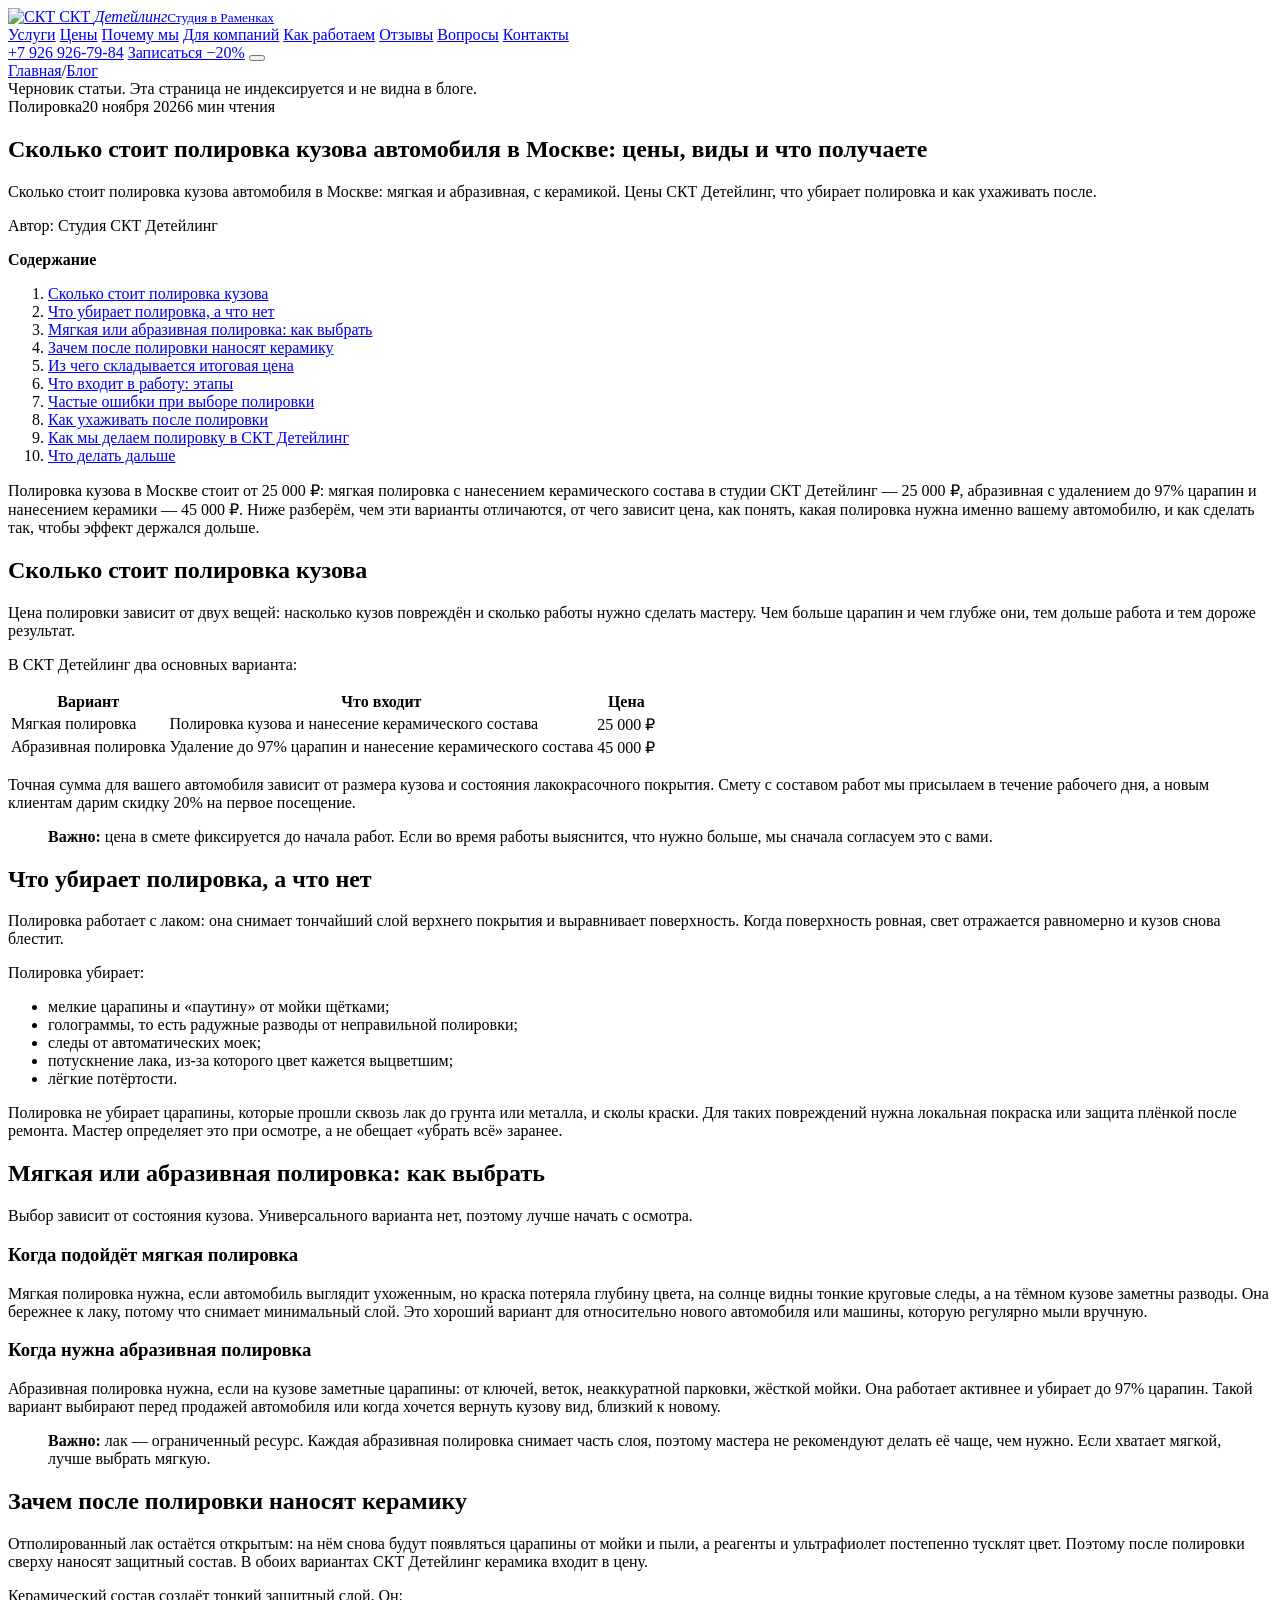
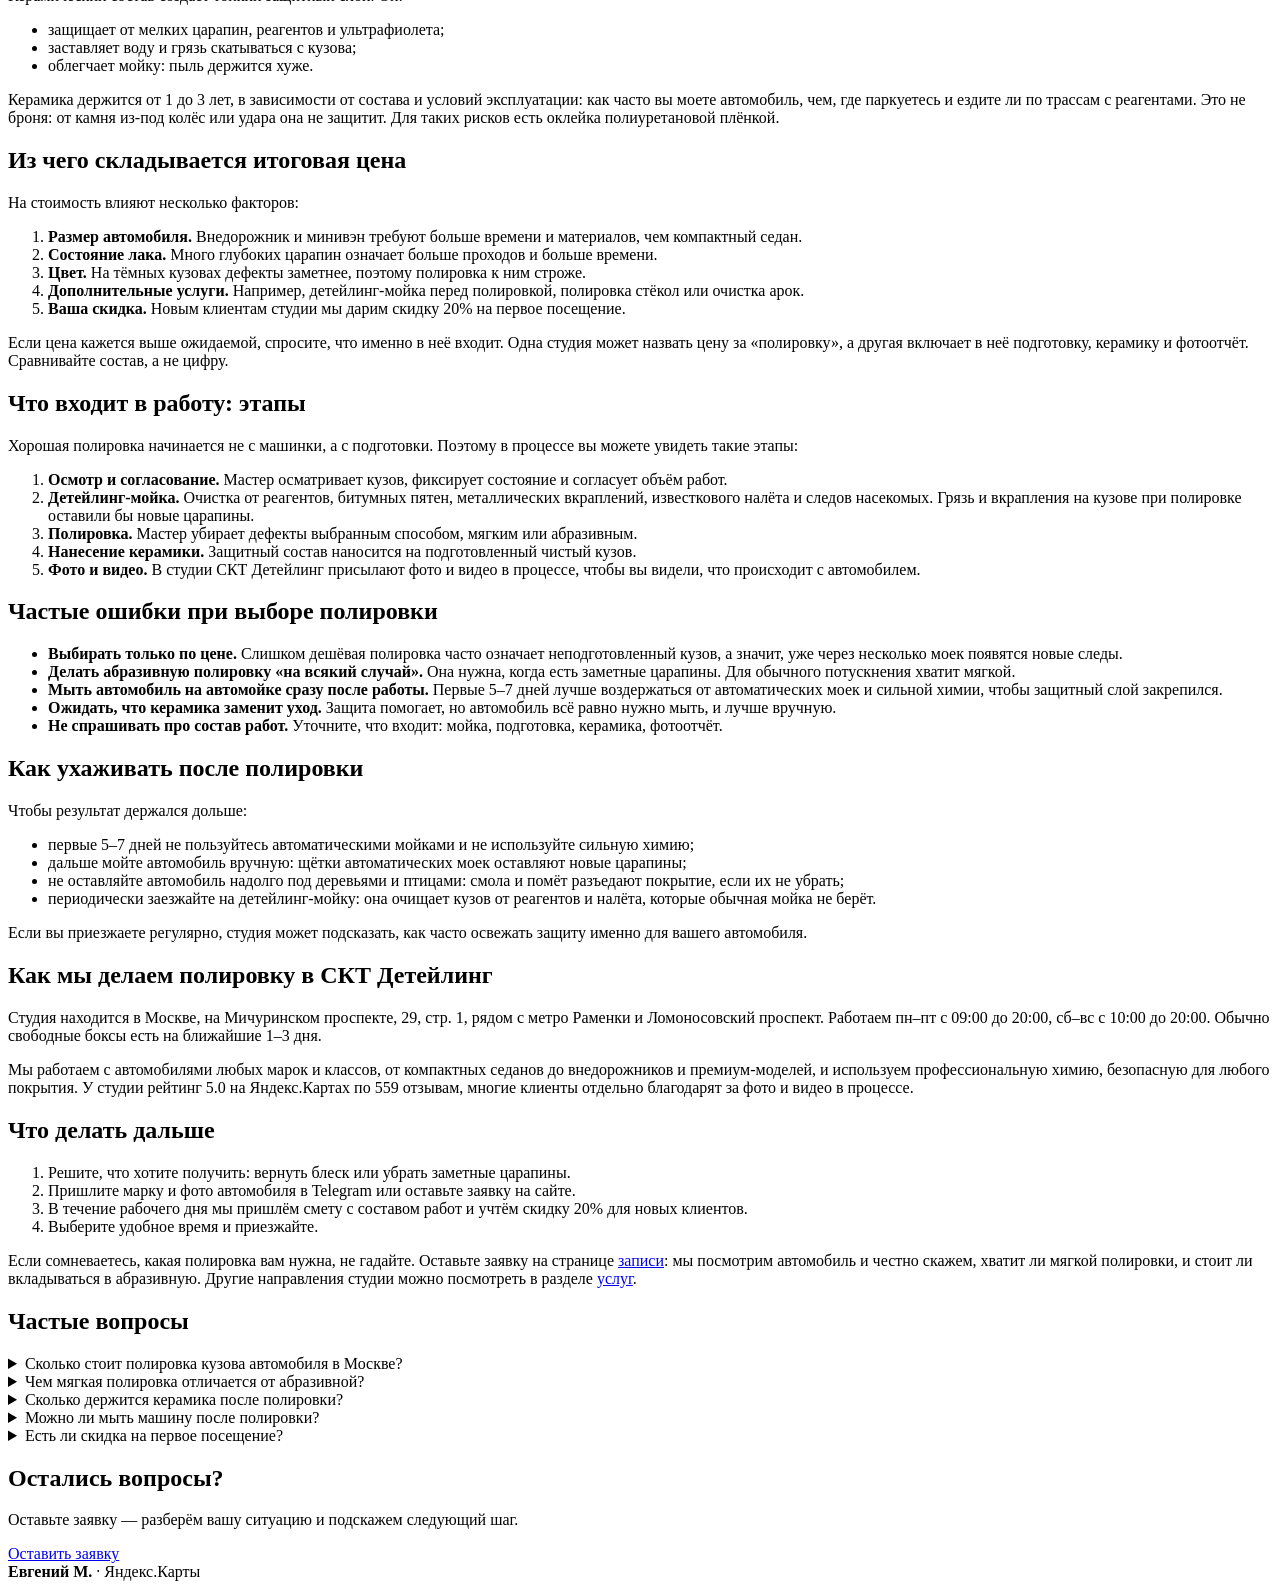
==== blog/preview/d2d0f2e88a7d/skolko-stoit-polirovka-kuzova-moskva/index.html @ 0ebf39df "blog: автообновление" ====
<!DOCTYPE html>
<html lang="ru">
<head>
<meta charset="UTF-8">
<meta name="viewport" content="width=device-width, initial-scale=1.0">
<title>Полировка кузова в Москве: цены и виды</title>
<meta name="description" content="Сколько стоит полировка кузова автомобиля в Москве: мягкая и абразивная, с керамикой. Цены СКТ Детейлинг, что убирает полировка и как ухаживать после.">
<link rel="canonical" href="https://murzzsite.github.io/skt-detailing/blog/skolko-stoit-polirovka-kuzova-moskva/">
<meta name="robots" content="noindex, nofollow">
<meta property="og:type" content="article">
<meta property="og:title" content="Полировка кузова в Москве: цены и виды">
<meta property="og:description" content="Сколько стоит полировка кузова автомобиля в Москве: мягкая и абразивная, с керамикой. Цены СКТ Детейлинг, что убирает полировка и как ухаживать после.">
<meta property="og:url" content="https://murzzsite.github.io/skt-detailing/blog/skolko-stoit-polirovka-kuzova-moskva/">
<meta property="og:locale" content="ru_RU">

<link rel="alternate" type="application/rss+xml" title="СКТ Детейлинг — блог" href="https://murzzsite.github.io/skt-detailing/feed.xml">

<link rel="icon" href="/skt-detailing/img/favicon.svg" type="image/svg+xml">
<link rel="preconnect" href="https://fonts.googleapis.com">
<link rel="preconnect" href="https://fonts.gstatic.com" crossorigin>
<link href="https://fonts.googleapis.com/css2?family=Manrope:wght@500;600;700;800&family=Inter:wght@400;500;600;700&display=swap" rel="stylesheet">
<link rel="stylesheet" href="/skt-detailing/styles.css">
<link rel="stylesheet" href="/skt-detailing/blog/blog.css">
<link rel="stylesheet" href="/skt-detailing/blog/blog.css">

</head>
<body class="b-page">
<header class="header" id="header">
  <div class="header__inner">
    <a href="/skt-detailing/#top" class="logo" aria-label="СКТ Детейлинг — детейлинг-студия в Москве">
      <img src="/skt-detailing/img/logo.svg" alt="СКТ" width="40" height="44">
      <span class="logo__t">СКТ <em>Детейлинг</em><small>Студия в Раменках</small></span>
    </a>
    <nav class="nav" id="nav">
      <a href="/skt-detailing/#services">Услуги</a>
      <a href="/skt-detailing/#prices">Цены</a>
      <a href="/skt-detailing/#why">Почему мы</a>
      <a href="/skt-detailing/#b2b">Для компаний</a>
      <a href="/skt-detailing/#process">Как работаем</a>
      <a href="/skt-detailing/#reviews">Отзывы</a>
      <a href="/skt-detailing/#faq">Вопросы</a>
      <a href="/skt-detailing/#contact">Контакты</a>
    <!-- BLOGNAV:START --><!-- BLOGNAV:END --></nav>
    <div class="header__right">
      <a href="tel:+79269267984" class="header__phone">+7 926 926-79-84</a>
      <a href="/skt-detailing/#contact" class="btn btn--primary">Записаться −20%</a>
      <button class="burger" id="burger" aria-label="Меню"><span></span></button>
    </div>
  </div>
</header>
<main class="blog">

<article class="b-article">
  <nav class="b-crumbs" aria-label="Хлебные крошки"><a href="/skt-detailing/">Главная</a><span>/</span><a href="/skt-detailing/blog/">Блог</a></nav>
  <div class="b-preview">Черновик статьи. Эта страница не индексируется и не видна в блоге.</div>
  <header class="b-head">
    <div class="b-meta"><span class="b-chip">Полировка</span><time datetime="2026-11-20">20 ноября 2026</time><span>6 мин чтения</span></div>
    <h1>Сколько стоит полировка кузова автомобиля в Москве: цены, виды и что получаете</h1>
    <p class="b-lead">Сколько стоит полировка кузова автомобиля в Москве: мягкая и абразивная, с керамикой. Цены СКТ Детейлинг, что убирает полировка и как ухаживать после.</p>
    <p class="b-author">Автор: Студия СКТ Детейлинг</p>
  </header>
  
  <nav class="b-toc" aria-label="Содержание"><strong>Содержание</strong><ol><li><a href="#skolko-stoit-polirovka-kuzova">Сколько стоит полировка кузова</a></li><li><a href="#chto-ubiraet-polirovka-a-chto-net">Что убирает полировка, а что нет</a></li><li><a href="#myagkaya-ili-abrazivnaya-polirovka-kak-vybrat">Мягкая или абразивная полировка: как выбрать</a></li><li><a href="#zachem-posle-polirovki-nanosyat-keramiku">Зачем после полировки наносят керамику</a></li><li><a href="#iz-chego-skladyvaetsya-itogovaya-cena">Из чего складывается итоговая цена</a></li><li><a href="#chto-vhodit-v-rabotu-etapy">Что входит в работу: этапы</a></li><li><a href="#chastye-oshibki-pri-vybore-polirovki">Частые ошибки при выборе полировки</a></li><li><a href="#kak-uhazhivat-posle-polirovki">Как ухаживать после полировки</a></li><li><a href="#kak-my-delaem-polirovku-v-skt-deteyling">Как мы делаем полировку в СКТ Детейлинг</a></li><li><a href="#chto-delat-dalshe">Что делать дальше</a></li></ol></nav>
  <div class="b-content"><p>Полировка кузова в Москве стоит от 25 000 ₽: мягкая полировка с нанесением керамического состава в студии СКТ Детейлинг — 25 000 ₽, абразивная с удалением до 97% царапин и нанесением керамики — 45 000 ₽. Ниже разберём, чем эти варианты отличаются, от чего зависит цена, как понять, какая полировка нужна именно вашему автомобилю, и как сделать так, чтобы эффект держался дольше.</p>
<h2 id="skolko-stoit-polirovka-kuzova">Сколько стоит полировка кузова</h2>
<p>Цена полировки зависит от двух вещей: насколько кузов повреждён и сколько работы нужно сделать мастеру. Чем больше царапин и чем глубже они, тем дольше работа и тем дороже результат.</p>
<p>В СКТ Детейлинг два основных варианта:</p>
<div class="b-table"><table><thead><tr><th>Вариант</th><th>Что входит</th><th>Цена</th></tr></thead><tbody><tr><td>Мягкая полировка</td><td>Полировка кузова и нанесение керамического состава</td><td>25 000 ₽</td></tr><tr><td>Абразивная полировка</td><td>Удаление до 97% царапин и нанесение керамического состава</td><td>45 000 ₽</td></tr></tbody></table></div>
<p>Точная сумма для вашего автомобиля зависит от размера кузова и состояния лакокрасочного покрытия. Смету с составом работ мы присылаем в течение рабочего дня, а новым клиентам дарим скидку 20% на первое посещение.</p>
<blockquote><p><strong>Важно:</strong> цена в смете фиксируется до начала работ. Если во время работы выяснится, что нужно больше, мы сначала согласуем это с вами.</p></blockquote>
<h2 id="chto-ubiraet-polirovka-a-chto-net">Что убирает полировка, а что нет</h2>
<p>Полировка работает с лаком: она снимает тончайший слой верхнего покрытия и выравнивает поверхность. Когда поверхность ровная, свет отражается равномерно и кузов снова блестит.</p>
<p>Полировка убирает:</p>
<ul><li>мелкие царапины и «паутину» от мойки щётками;</li><li>голограммы, то есть радужные разводы от неправильной полировки;</li><li>следы от автоматических моек;</li><li>потускнение лака, из-за которого цвет кажется выцветшим;</li><li>лёгкие потёртости.</li></ul>
<p>Полировка не убирает царапины, которые прошли сквозь лак до грунта или металла, и сколы краски. Для таких повреждений нужна локальная покраска или защита плёнкой после ремонта. Мастер определяет это при осмотре, а не обещает «убрать всё» заранее.</p>
<h2 id="myagkaya-ili-abrazivnaya-polirovka-kak-vybrat">Мягкая или абразивная полировка: как выбрать</h2>
<p>Выбор зависит от состояния кузова. Универсального варианта нет, поэтому лучше начать с осмотра.</p>
<h3 id="kogda-podoydet-myagkaya-polirovka">Когда подойдёт мягкая полировка</h3>
<p>Мягкая полировка нужна, если автомобиль выглядит ухоженным, но краска потеряла глубину цвета, на солнце видны тонкие круговые следы, а на тёмном кузове заметны разводы. Она бережнее к лаку, потому что снимает минимальный слой. Это хороший вариант для относительно нового автомобиля или машины, которую регулярно мыли вручную.</p>
<h3 id="kogda-nuzhna-abrazivnaya-polirovka">Когда нужна абразивная полировка</h3>
<p>Абразивная полировка нужна, если на кузове заметные царапины: от ключей, веток, неаккуратной парковки, жёсткой мойки. Она работает активнее и убирает до 97% царапин. Такой вариант выбирают перед продажей автомобиля или когда хочется вернуть кузову вид, близкий к новому.</p>
<blockquote><p><strong>Важно:</strong> лак — ограниченный ресурс. Каждая абразивная полировка снимает часть слоя, поэтому мастера не рекомендуют делать её чаще, чем нужно. Если хватает мягкой, лучше выбрать мягкую.</p></blockquote>
<h2 id="zachem-posle-polirovki-nanosyat-keramiku">Зачем после полировки наносят керамику</h2>
<p>Отполированный лак остаётся открытым: на нём снова будут появляться царапины от мойки и пыли, а реагенты и ультрафиолет постепенно тусклят цвет. Поэтому после полировки сверху наносят защитный состав. В обоих вариантах СКТ Детейлинг керамика входит в цену.</p>
<p>Керамический состав создаёт тонкий защитный слой. Он:</p>
<ul><li>защищает от мелких царапин, реагентов и ультрафиолета;</li><li>заставляет воду и грязь скатываться с кузова;</li><li>облегчает мойку: пыль держится хуже.</li></ul>
<p>Керамика держится от 1 до 3 лет, в зависимости от состава и условий эксплуатации: как часто вы моете автомобиль, чем, где паркуетесь и ездите ли по трассам с реагентами. Это не броня: от камня из-под колёс или удара она не защитит. Для таких рисков есть оклейка полиуретановой плёнкой.</p>
<h2 id="iz-chego-skladyvaetsya-itogovaya-cena">Из чего складывается итоговая цена</h2>
<p>На стоимость влияют несколько факторов:</p>
<ol><li><strong>Размер автомобиля.</strong> Внедорожник и минивэн требуют больше времени и материалов, чем компактный седан.</li><li><strong>Состояние лака.</strong> Много глубоких царапин означает больше проходов и больше времени.</li><li><strong>Цвет.</strong> На тёмных кузовах дефекты заметнее, поэтому полировка к ним строже.</li><li><strong>Дополнительные услуги.</strong> Например, детейлинг-мойка перед полировкой, полировка стёкол или очистка арок.</li><li><strong>Ваша скидка.</strong> Новым клиентам студии мы дарим скидку 20% на первое посещение.</li></ol>
<p>Если цена кажется выше ожидаемой, спросите, что именно в неё входит. Одна студия может назвать цену за «полировку», а другая включает в неё подготовку, керамику и фотоотчёт. Сравнивайте состав, а не цифру.</p>
<h2 id="chto-vhodit-v-rabotu-etapy">Что входит в работу: этапы</h2>
<p>Хорошая полировка начинается не с машинки, а с подготовки. Поэтому в процессе вы можете увидеть такие этапы:</p>
<ol><li><strong>Осмотр и согласование.</strong> Мастер осматривает кузов, фиксирует состояние и согласует объём работ.</li><li><strong>Детейлинг-мойка.</strong> Очистка от реагентов, битумных пятен, металлических вкраплений, известкового налёта и следов насекомых. Грязь и вкрапления на кузове при полировке оставили бы новые царапины.</li><li><strong>Полировка.</strong> Мастер убирает дефекты выбранным способом, мягким или абразивным.</li><li><strong>Нанесение керамики.</strong> Защитный состав наносится на подготовленный чистый кузов.</li><li><strong>Фото и видео.</strong> В студии СКТ Детейлинг присылают фото и видео в процессе, чтобы вы видели, что происходит с автомобилем.</li></ol>
<h2 id="chastye-oshibki-pri-vybore-polirovki">Частые ошибки при выборе полировки</h2>
<ul><li><strong>Выбирать только по цене.</strong> Слишком дешёвая полировка часто означает неподготовленный кузов, а значит, уже через несколько моек появятся новые следы.</li><li><strong>Делать абразивную полировку «на всякий случай».</strong> Она нужна, когда есть заметные царапины. Для обычного потускнения хватит мягкой.</li><li><strong>Мыть автомобиль на автомойке сразу после работы.</strong> Первые 5–7 дней лучше воздержаться от автоматических моек и сильной химии, чтобы защитный слой закрепился.</li><li><strong>Ожидать, что керамика заменит уход.</strong> Защита помогает, но автомобиль всё равно нужно мыть, и лучше вручную.</li><li><strong>Не спрашивать про состав работ.</strong> Уточните, что входит: мойка, подготовка, керамика, фотоотчёт.</li></ul>
<h2 id="kak-uhazhivat-posle-polirovki">Как ухаживать после полировки</h2>
<p>Чтобы результат держался дольше:</p>
<ul><li>первые 5–7 дней не пользуйтесь автоматическими мойками и не используйте сильную химию;</li><li>дальше мойте автомобиль вручную: щётки автоматических моек оставляют новые царапины;</li><li>не оставляйте автомобиль надолго под деревьями и птицами: смола и помёт разъедают покрытие, если их не убрать;</li><li>периодически заезжайте на детейлинг-мойку: она очищает кузов от реагентов и налёта, которые обычная мойка не берёт.</li></ul>
<p>Если вы приезжаете регулярно, студия может подсказать, как часто освежать защиту именно для вашего автомобиля.</p>
<h2 id="kak-my-delaem-polirovku-v-skt-deteyling">Как мы делаем полировку в СКТ Детейлинг</h2>
<p>Студия находится в Москве, на Мичуринском проспекте, 29, стр. 1, рядом с метро Раменки и Ломоносовский проспект. Работаем пн–пт с 09:00 до 20:00, сб–вс с 10:00 до 20:00. Обычно свободные боксы есть на ближайшие 1–3 дня.</p>
<p>Мы работаем с автомобилями любых марок и классов, от компактных седанов до внедорожников и премиум-моделей, и используем профессиональную химию, безопасную для любого покрытия. У студии рейтинг 5.0 на Яндекс.Картах по 559 отзывам, многие клиенты отдельно благодарят за фото и видео в процессе.</p>
<h2 id="chto-delat-dalshe">Что делать дальше</h2>
<ol><li>Решите, что хотите получить: вернуть блеск или убрать заметные царапины.</li><li>Пришлите марку и фото автомобиля в Telegram или оставьте заявку на сайте.</li><li>В течение рабочего дня мы пришлём смету с составом работ и учтём скидку 20% для новых клиентов.</li><li>Выберите удобное время и приезжайте.</li></ol>
<p>Если сомневаетесь, какая полировка вам нужна, не гадайте. Оставьте заявку на странице <a href="/skt-detailing/#contact">записи</a>: мы посмотрим автомобиль и честно скажем, хватит ли мягкой полировки, и стоит ли вкладываться в абразивную. Другие направления студии можно посмотреть в разделе <a href="/skt-detailing/#services">услуг</a>.</p></div>
  <section class="b-faq"><h2>Частые вопросы</h2><details><summary>Сколько стоит полировка кузова автомобиля в Москве?</summary><p>В СКТ Детейлинг мягкая полировка кузова с нанесением керамического состава стоит 25 000 ₽, абразивная полировка с удалением до 97% царапин и нанесением керамики — 45 000 ₽. Точную смету присылаем в течение рабочего дня.</p></details><details><summary>Чем мягкая полировка отличается от абразивной?</summary><p>Мягкая возвращает блеск и убирает лёгкие следы: голограммы, потускнение, следы автомоек. Абразивная снимает тонкий слой лака и убирает заметные царапины. Какая нужна, зависит от состояния кузова.</p></details><details><summary>Сколько держится керамика после полировки?</summary><p>От 1 до 3 лет, в зависимости от состава и условий эксплуатации. Керамика защищает от мелких царапин, реагентов и ультрафиолета, грязь и вода скатываются сами.</p></details><details><summary>Можно ли мыть машину после полировки?</summary><p>Да, но первые 5–7 дней лучше воздержаться от автоматических моек и сильной химии, чтобы защитный слой закрепился. Дальше лучше мыть вручную.</p></details><details><summary>Есть ли скидка на первое посещение?</summary><p>Да, новым клиентам студии СКТ Детейлинг мы дарим скидку 20% на первое посещение. Она учитывается в смете.</p></details></section>
  
  <aside class="b-cta"><h2>Остались вопросы?</h2><p>Оставьте заявку — разберём вашу ситуацию и подскажем следующий шаг.</p><a class="btn btn--primary b-cta__btn" href="/skt-detailing/#contact">Оставить заявку</a></aside>
</article>

</main>
<footer><b>Евгений М.</b> · Яндекс.Карты</footer>
<script src="/skt-detailing/script.js" defer></script>

</body>
</html>
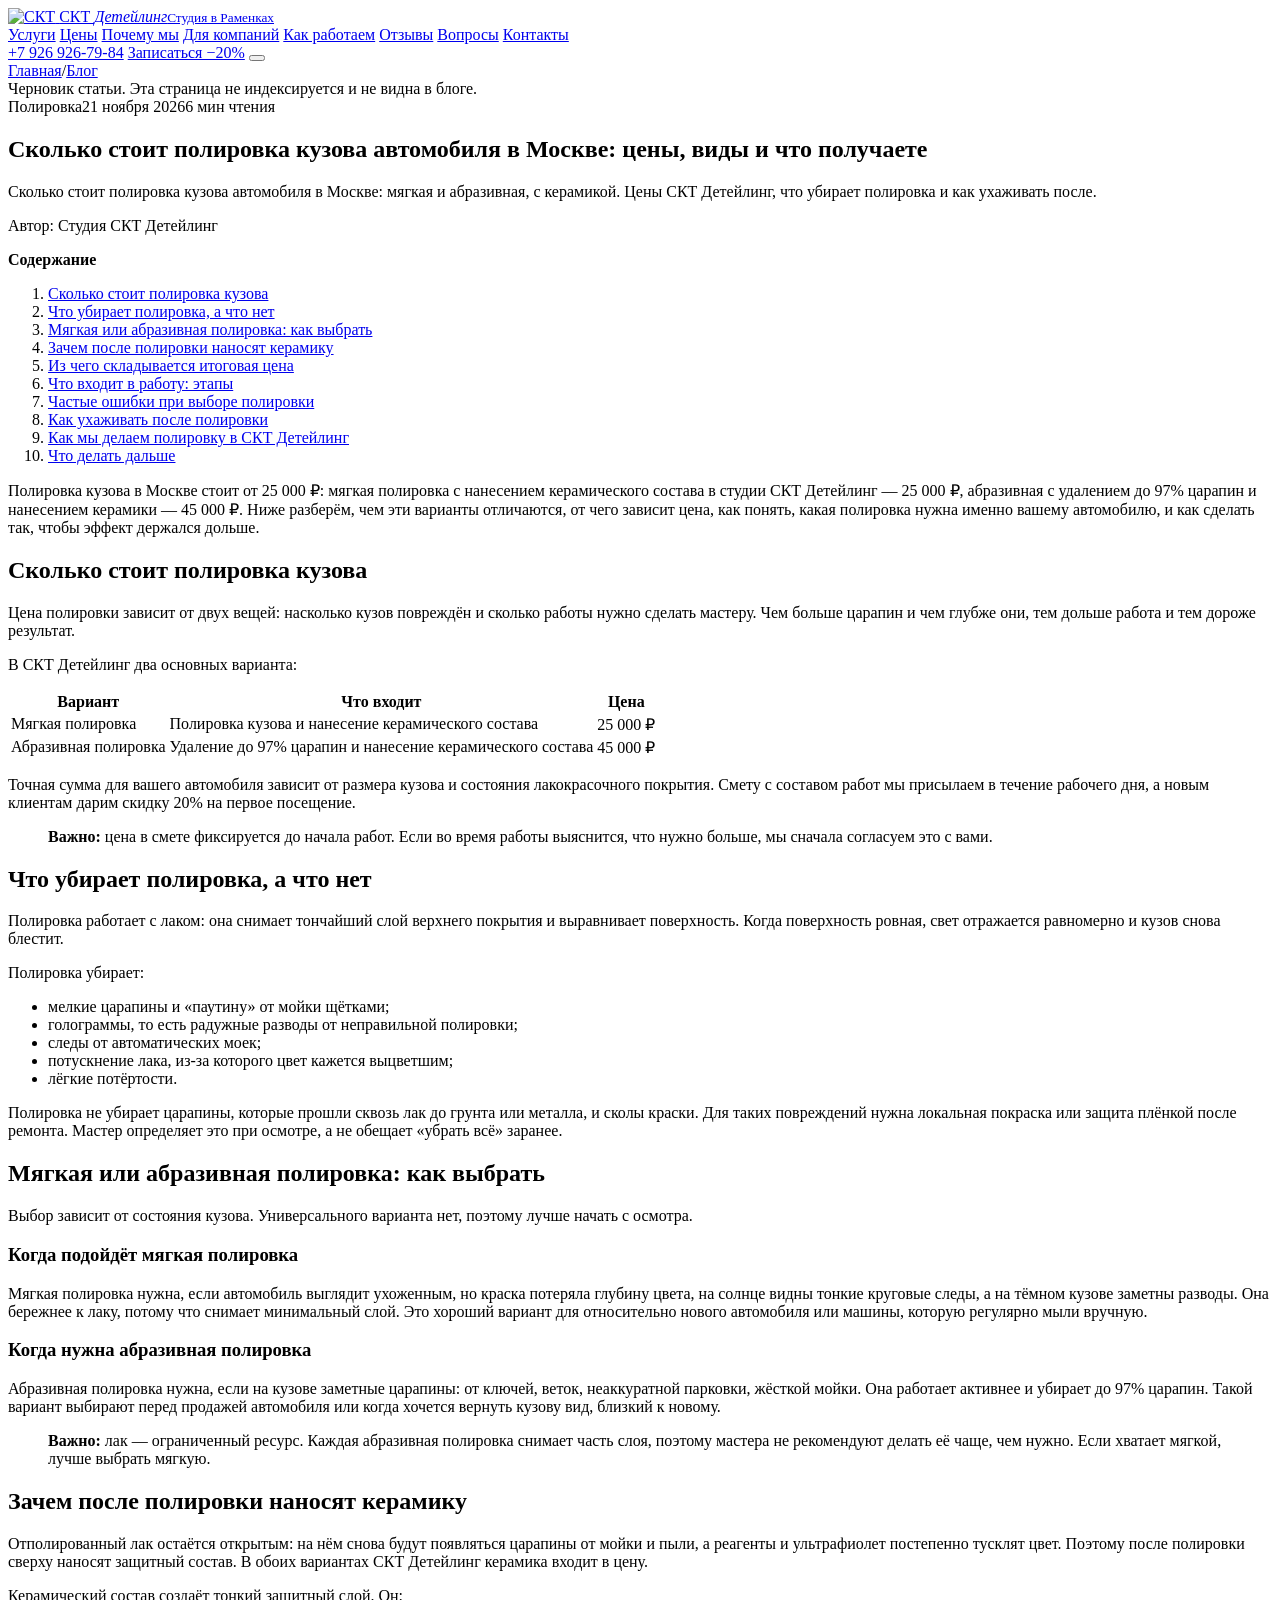
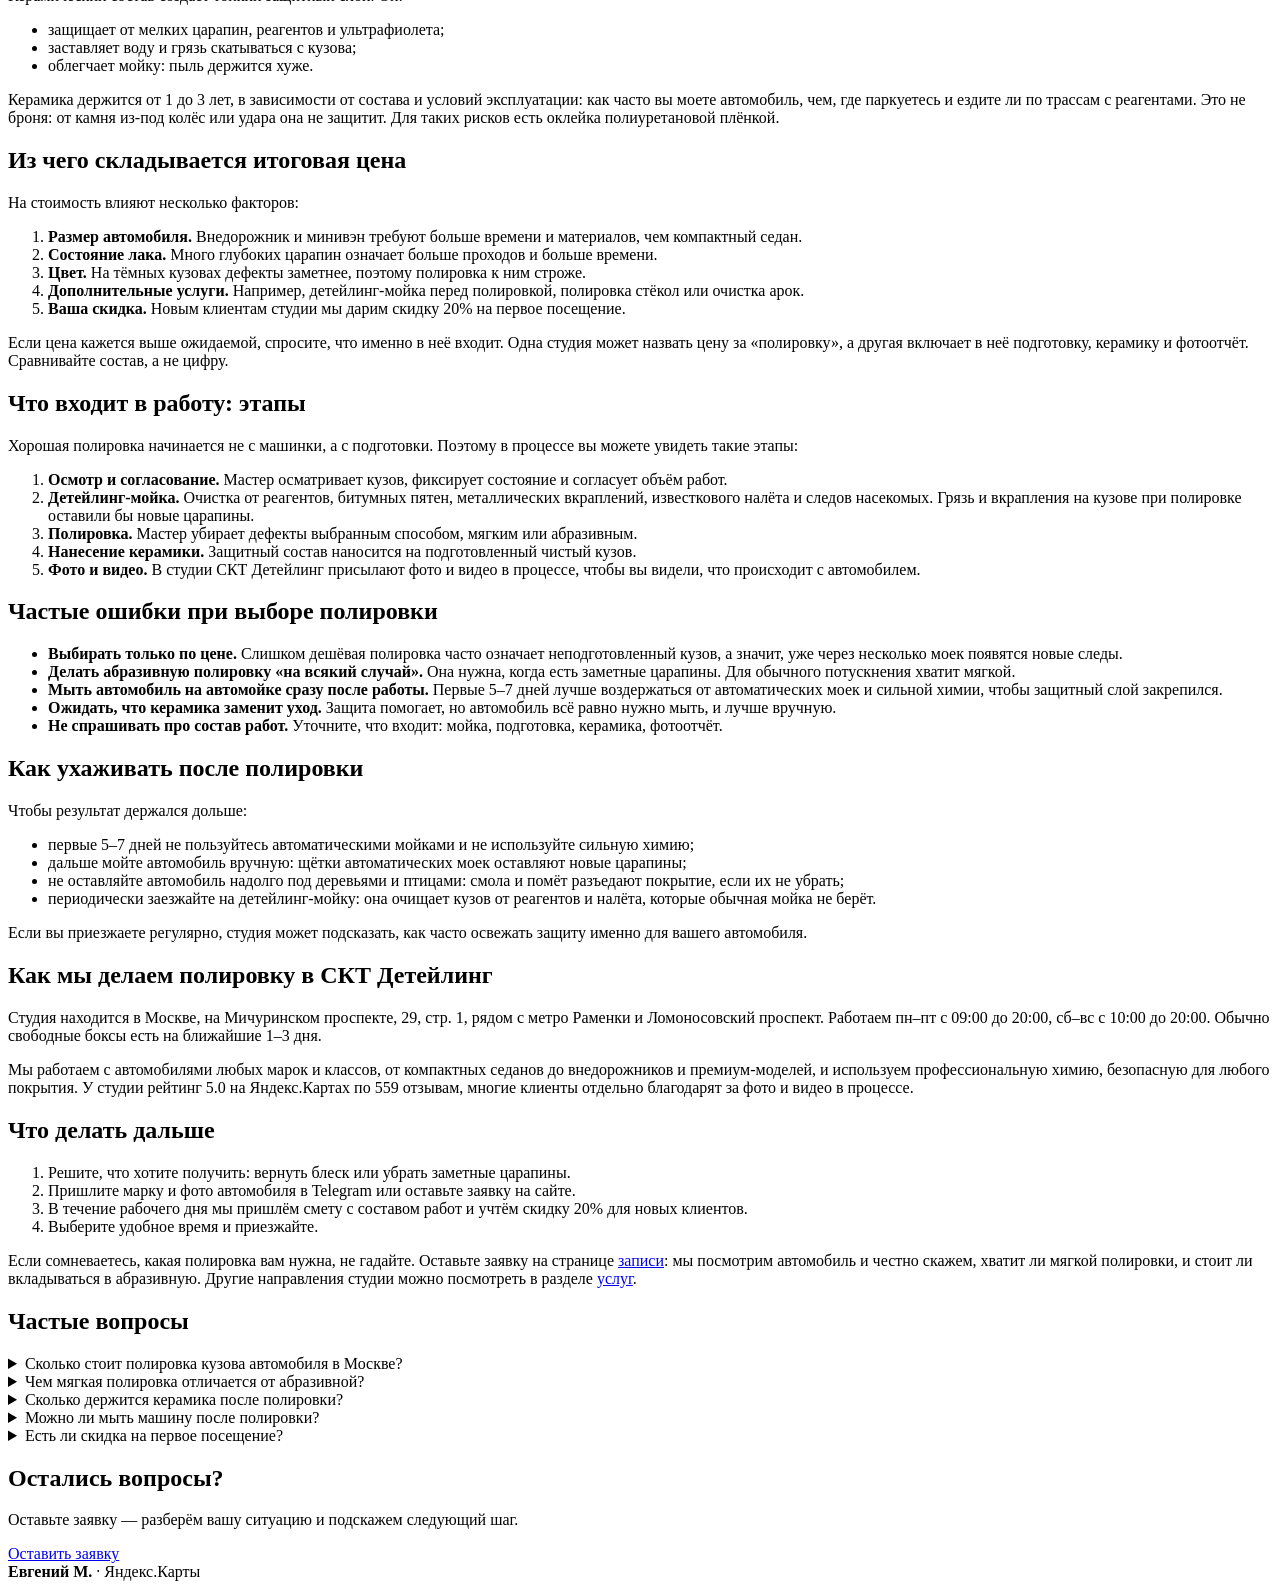
==== commit 414079e4: "blog: автообновление" ====
--- a/blog/preview/d2d0f2e88a7d/skolko-stoit-polirovka-kuzova-moskva/index.html
+++ b/blog/preview/d2d0f2e88a7d/skolko-stoit-polirovka-kuzova-moskva/index.html
@@ -54,7 +54,7 @@
   <nav class="b-crumbs" aria-label="Хлебные крошки"><a href="/skt-detailing/">Главная</a><span>/</span><a href="/skt-detailing/blog/">Блог</a></nav>
   <div class="b-preview">Черновик статьи. Эта страница не индексируется и не видна в блоге.</div>
   <header class="b-head">
-    <div class="b-meta"><span class="b-chip">Полировка</span><time datetime="2026-11-20">20 ноября 2026</time><span>6 мин чтения</span></div>
+    <div class="b-meta"><span class="b-chip">Полировка</span><time datetime="2026-11-21">21 ноября 2026</time><span>6 мин чтения</span></div>
     <h1>Сколько стоит полировка кузова автомобиля в Москве: цены, виды и что получаете</h1>
     <p class="b-lead">Сколько стоит полировка кузова автомобиля в Москве: мягкая и абразивная, с керамикой. Цены СКТ Детейлинг, что убирает полировка и как ухаживать после.</p>
     <p class="b-author">Автор: Студия СКТ Детейлинг</p>
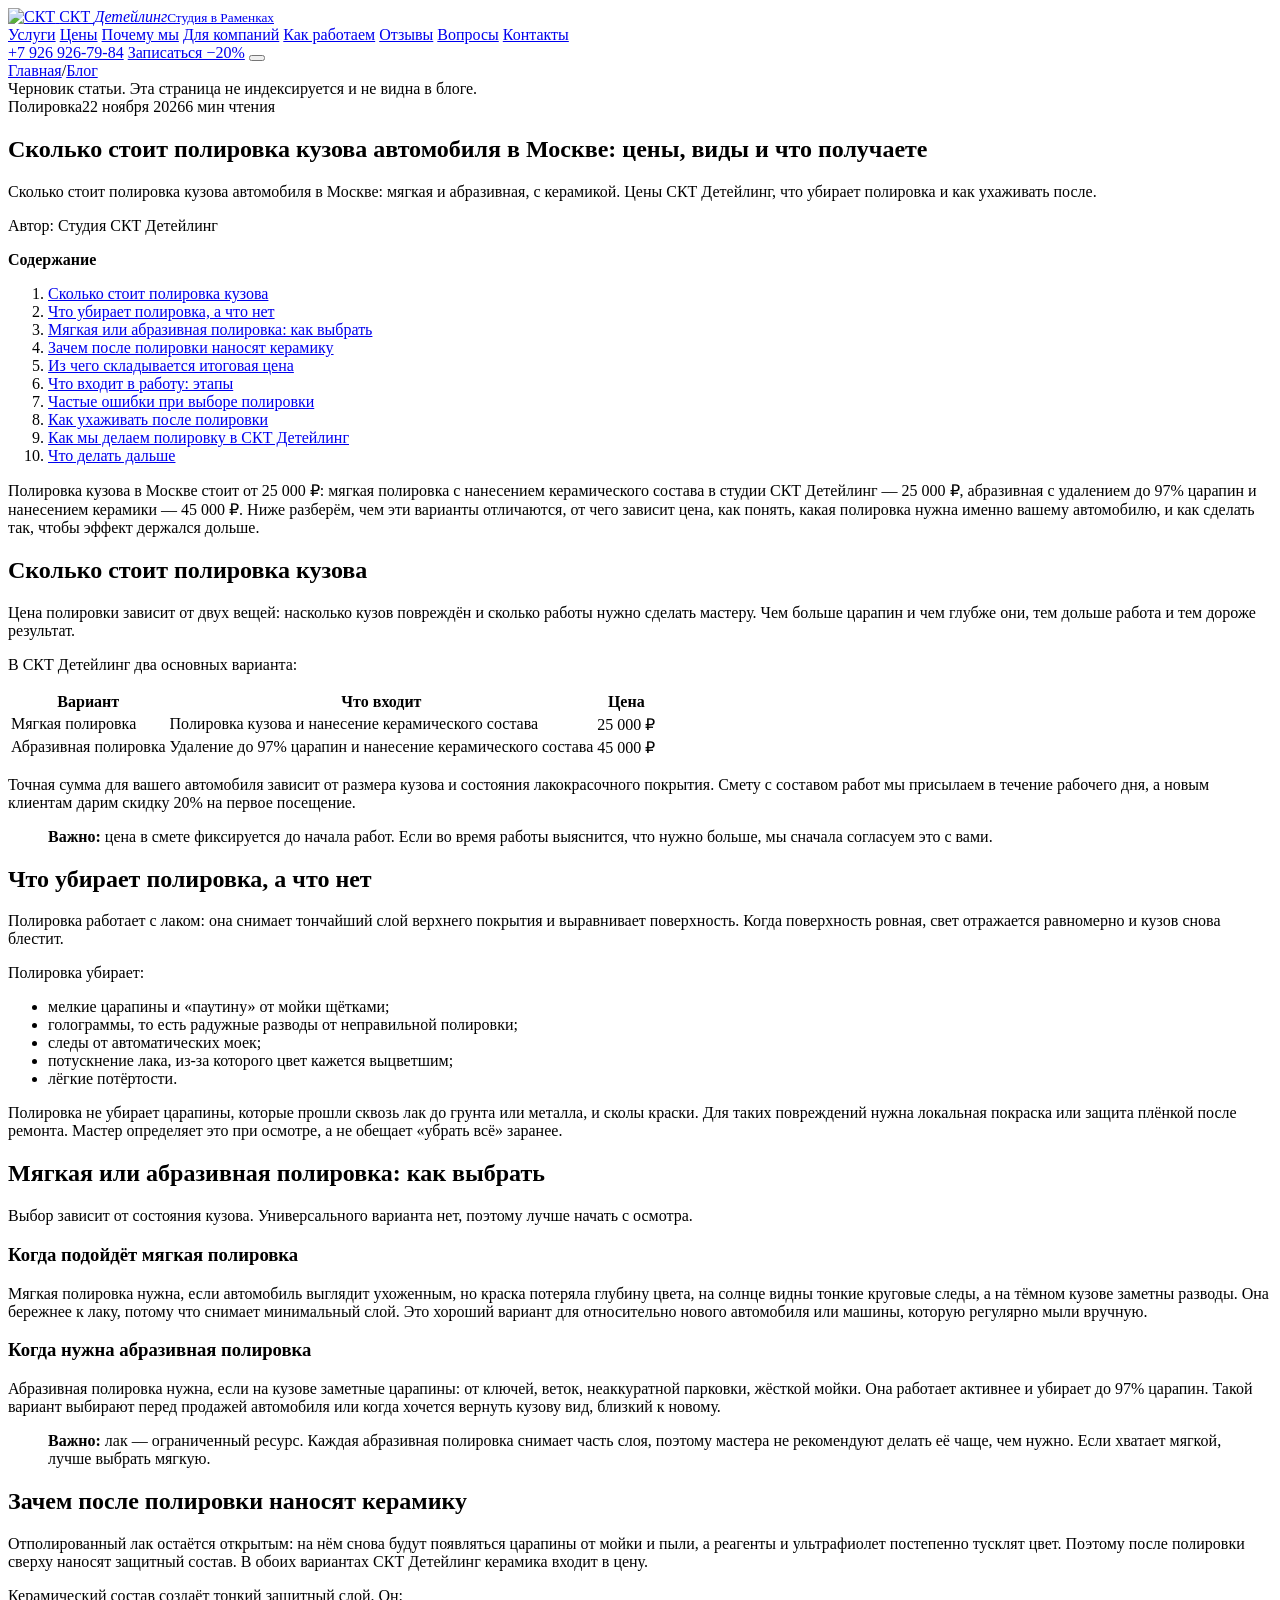
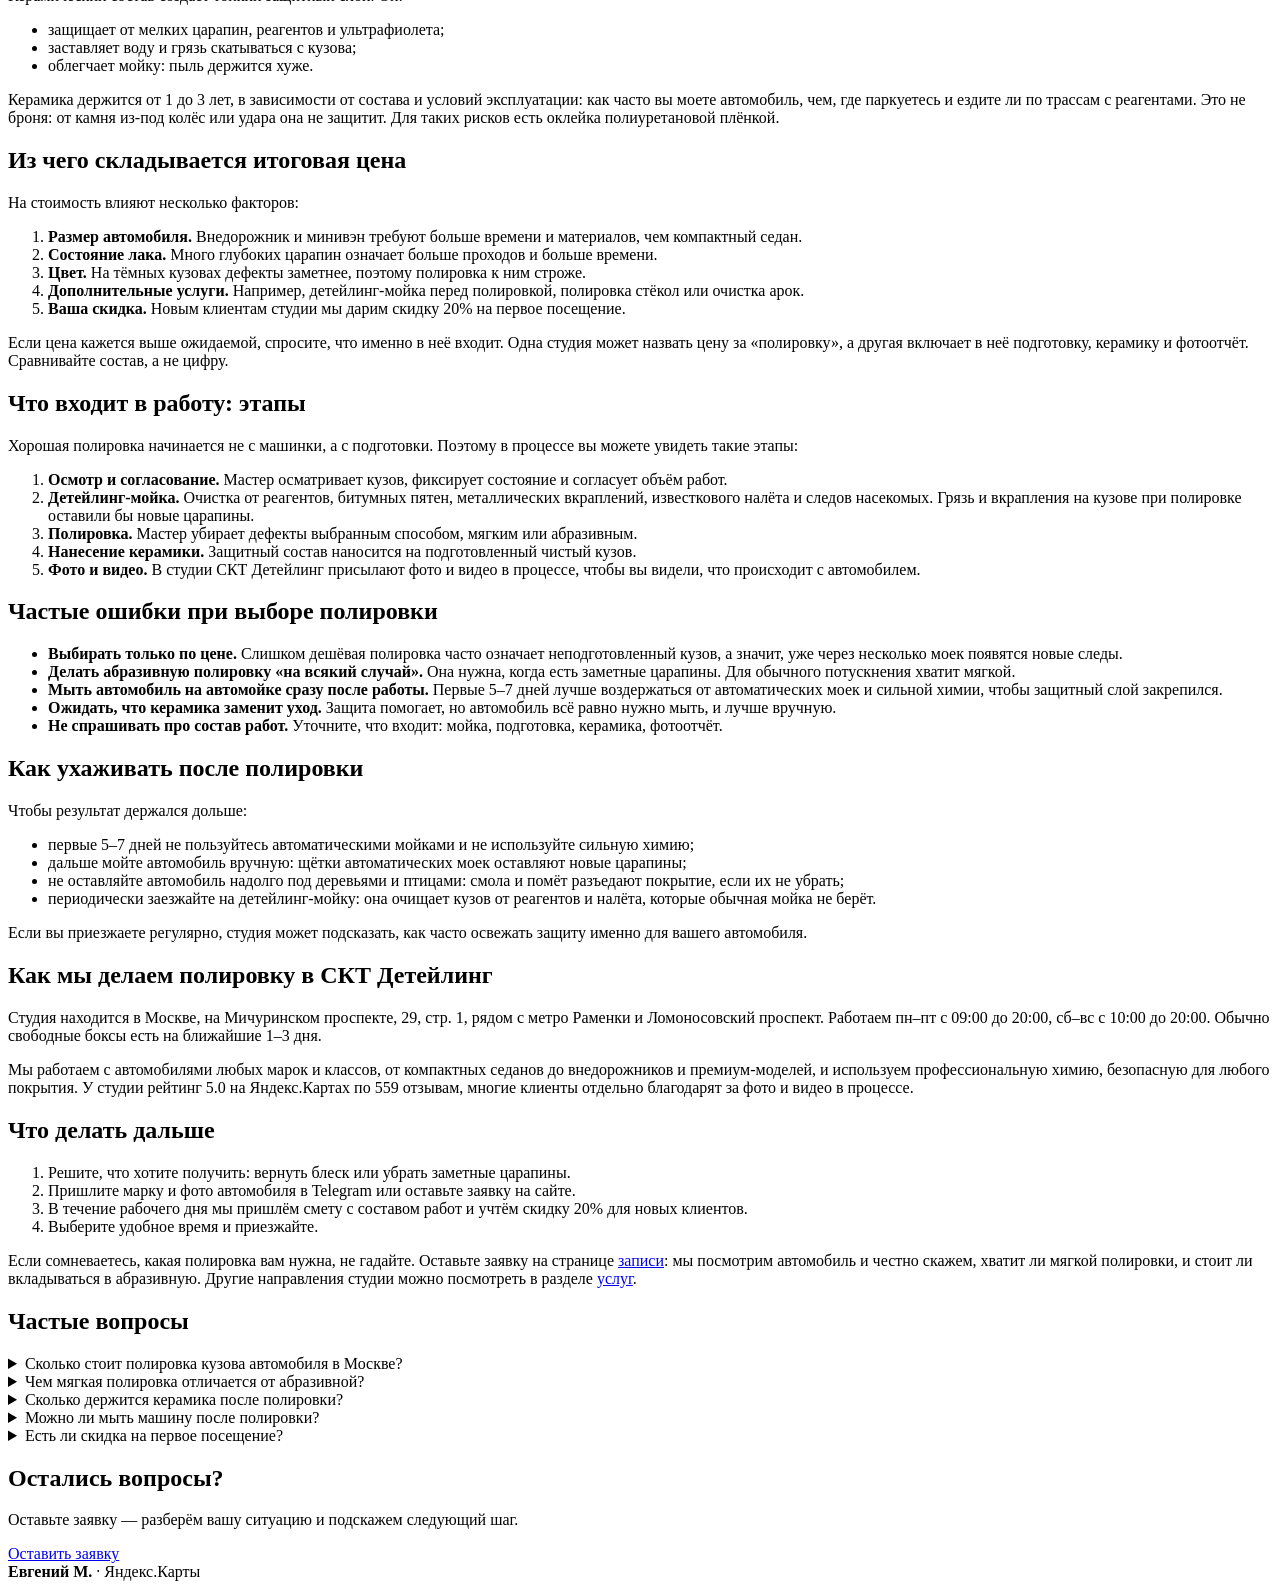
==== commit 8bb682c3: "blog: автообновление" ====
--- a/blog/preview/d2d0f2e88a7d/skolko-stoit-polirovka-kuzova-moskva/index.html
+++ b/blog/preview/d2d0f2e88a7d/skolko-stoit-polirovka-kuzova-moskva/index.html
@@ -54,7 +54,7 @@
   <nav class="b-crumbs" aria-label="Хлебные крошки"><a href="/skt-detailing/">Главная</a><span>/</span><a href="/skt-detailing/blog/">Блог</a></nav>
   <div class="b-preview">Черновик статьи. Эта страница не индексируется и не видна в блоге.</div>
   <header class="b-head">
-    <div class="b-meta"><span class="b-chip">Полировка</span><time datetime="2026-11-21">21 ноября 2026</time><span>6 мин чтения</span></div>
+    <div class="b-meta"><span class="b-chip">Полировка</span><time datetime="2026-11-22">22 ноября 2026</time><span>6 мин чтения</span></div>
     <h1>Сколько стоит полировка кузова автомобиля в Москве: цены, виды и что получаете</h1>
     <p class="b-lead">Сколько стоит полировка кузова автомобиля в Москве: мягкая и абразивная, с керамикой. Цены СКТ Детейлинг, что убирает полировка и как ухаживать после.</p>
     <p class="b-author">Автор: Студия СКТ Детейлинг</p>
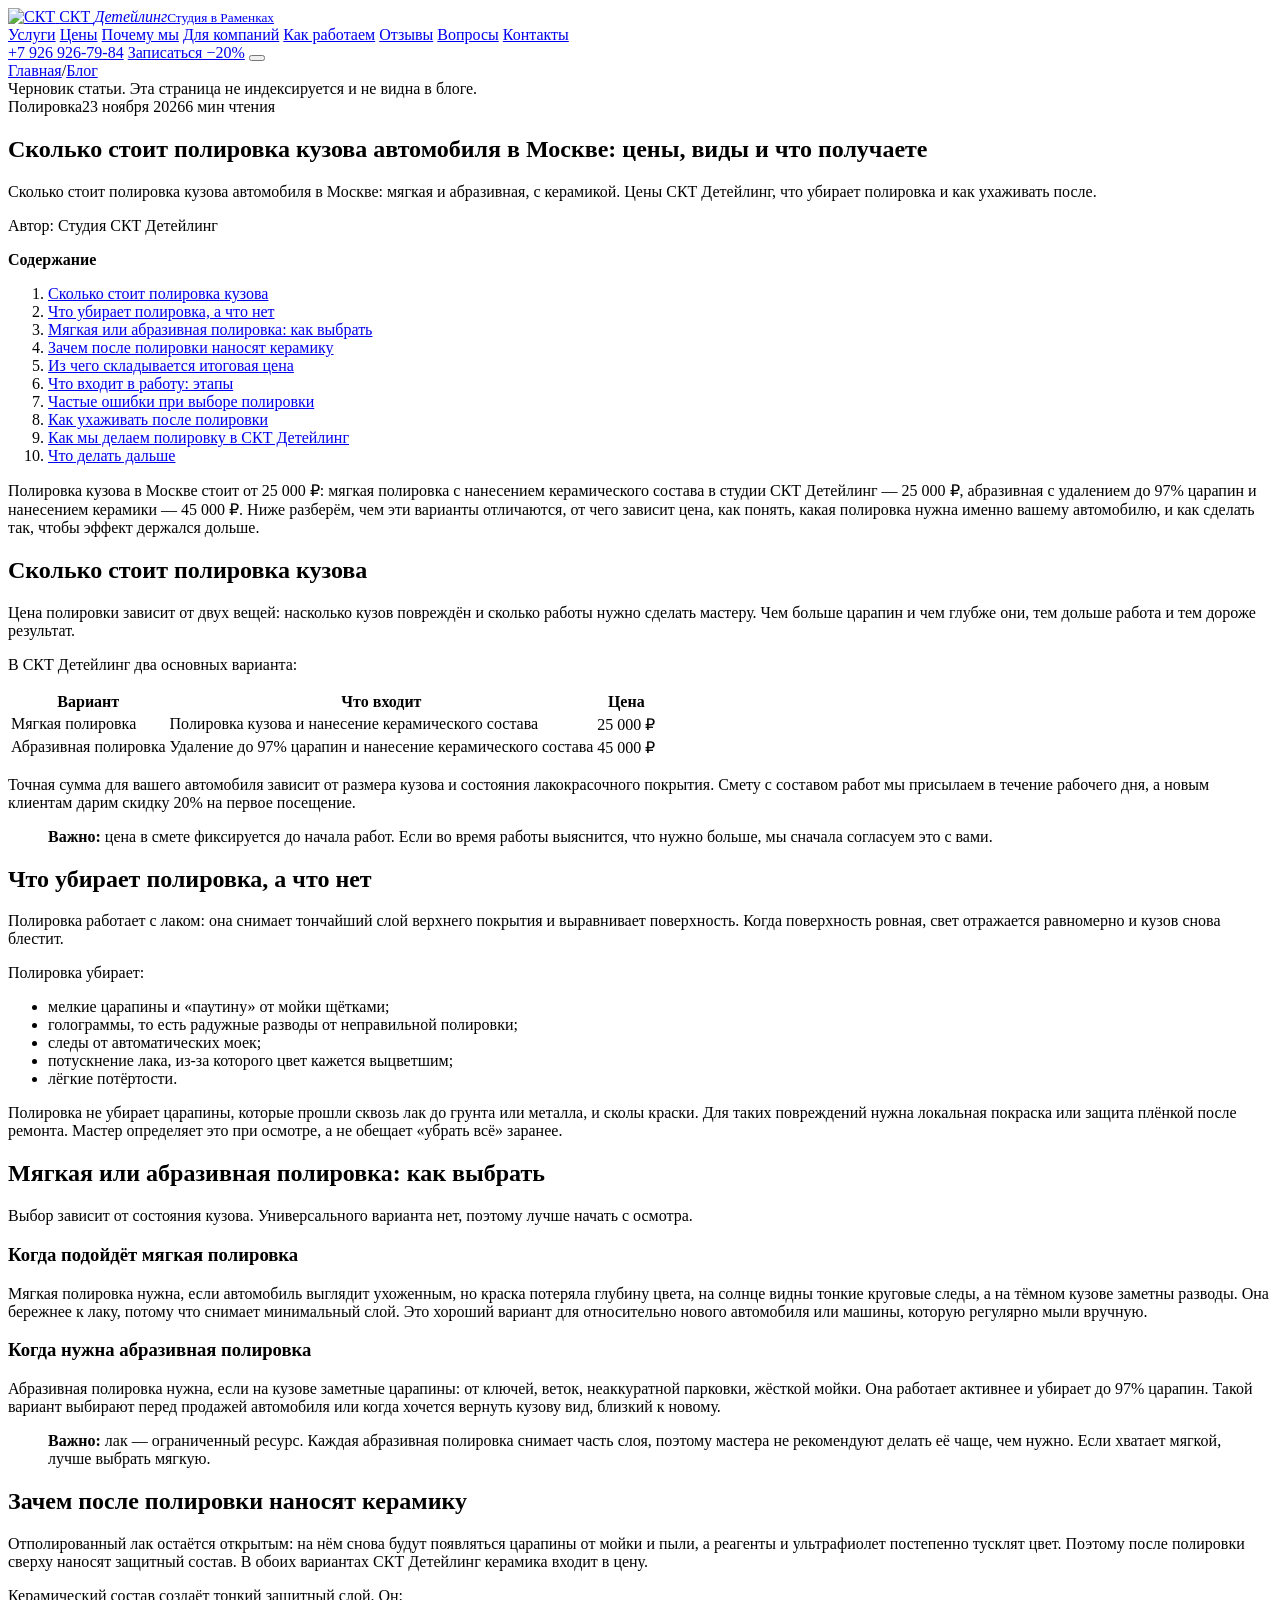
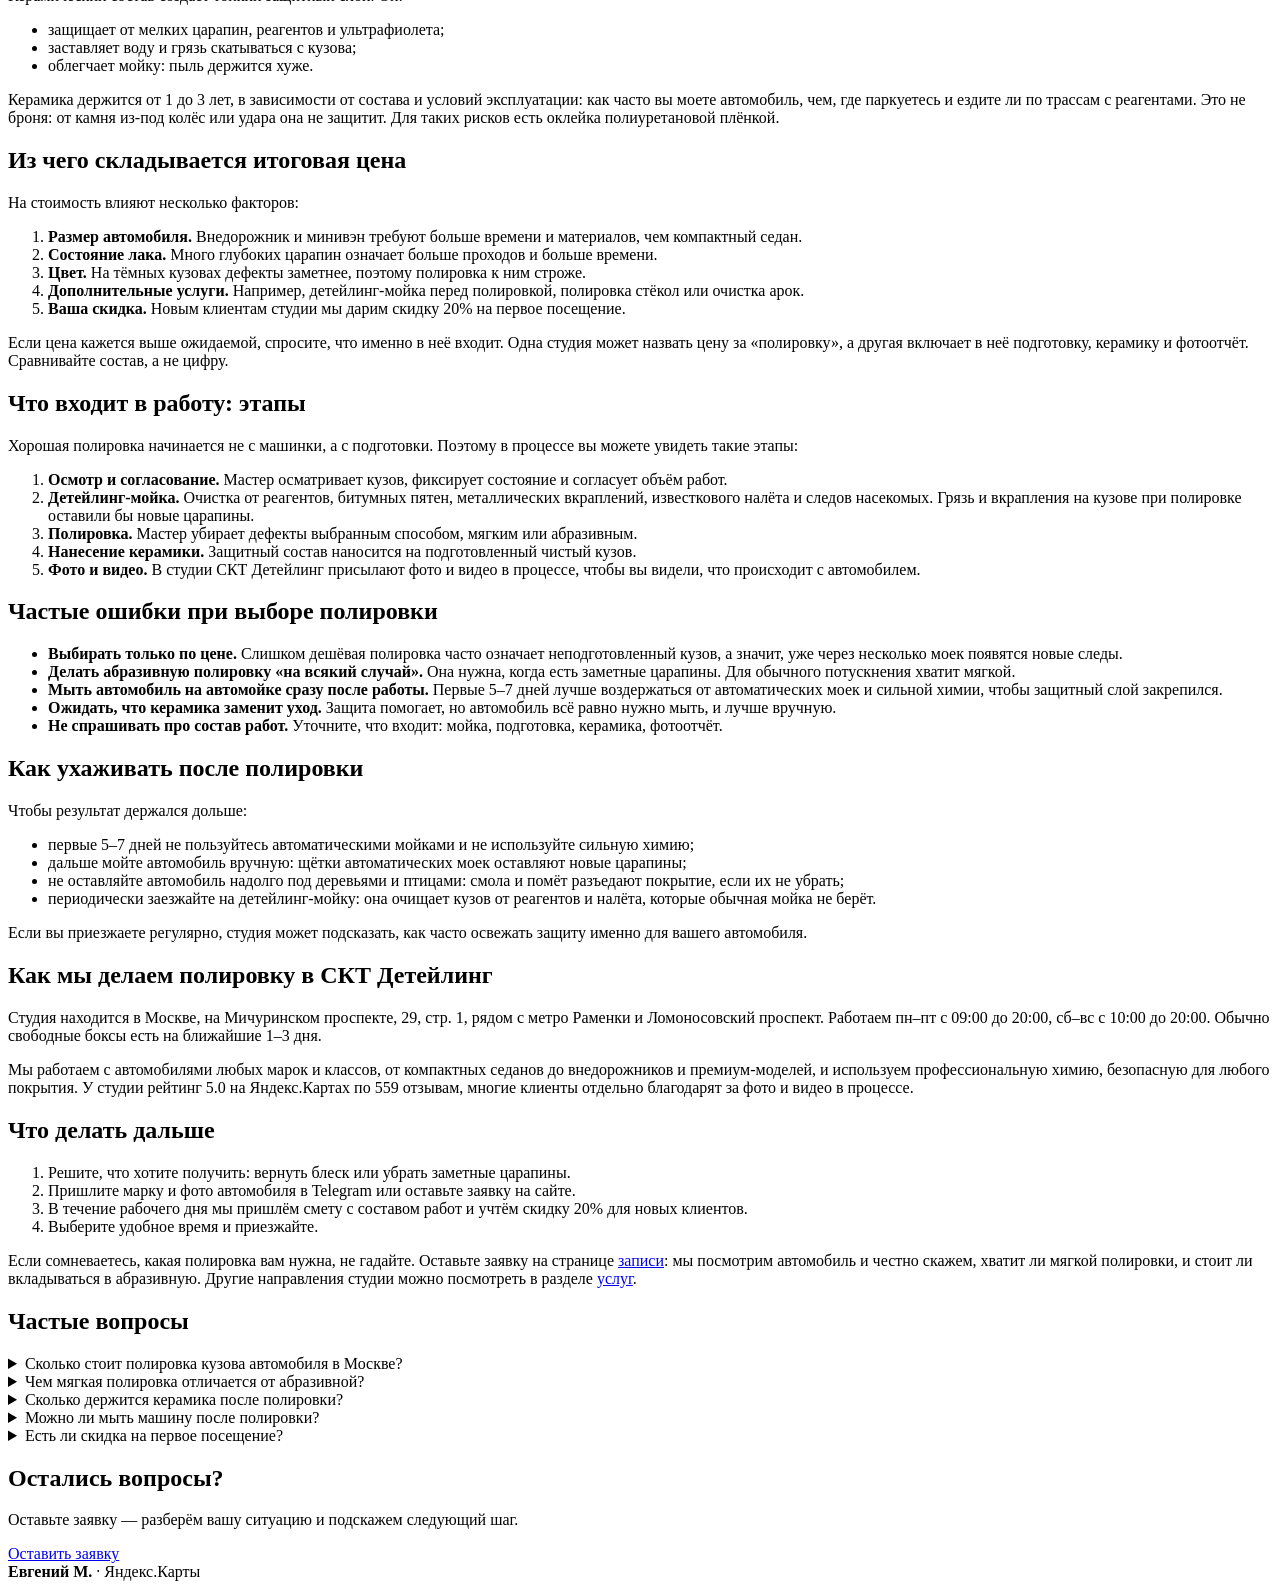
==== commit b116a848: "blog: автообновление" ====
--- a/blog/preview/d2d0f2e88a7d/skolko-stoit-polirovka-kuzova-moskva/index.html
+++ b/blog/preview/d2d0f2e88a7d/skolko-stoit-polirovka-kuzova-moskva/index.html
@@ -54,7 +54,7 @@
   <nav class="b-crumbs" aria-label="Хлебные крошки"><a href="/skt-detailing/">Главная</a><span>/</span><a href="/skt-detailing/blog/">Блог</a></nav>
   <div class="b-preview">Черновик статьи. Эта страница не индексируется и не видна в блоге.</div>
   <header class="b-head">
-    <div class="b-meta"><span class="b-chip">Полировка</span><time datetime="2026-11-22">22 ноября 2026</time><span>6 мин чтения</span></div>
+    <div class="b-meta"><span class="b-chip">Полировка</span><time datetime="2026-11-23">23 ноября 2026</time><span>6 мин чтения</span></div>
     <h1>Сколько стоит полировка кузова автомобиля в Москве: цены, виды и что получаете</h1>
     <p class="b-lead">Сколько стоит полировка кузова автомобиля в Москве: мягкая и абразивная, с керамикой. Цены СКТ Детейлинг, что убирает полировка и как ухаживать после.</p>
     <p class="b-author">Автор: Студия СКТ Детейлинг</p>
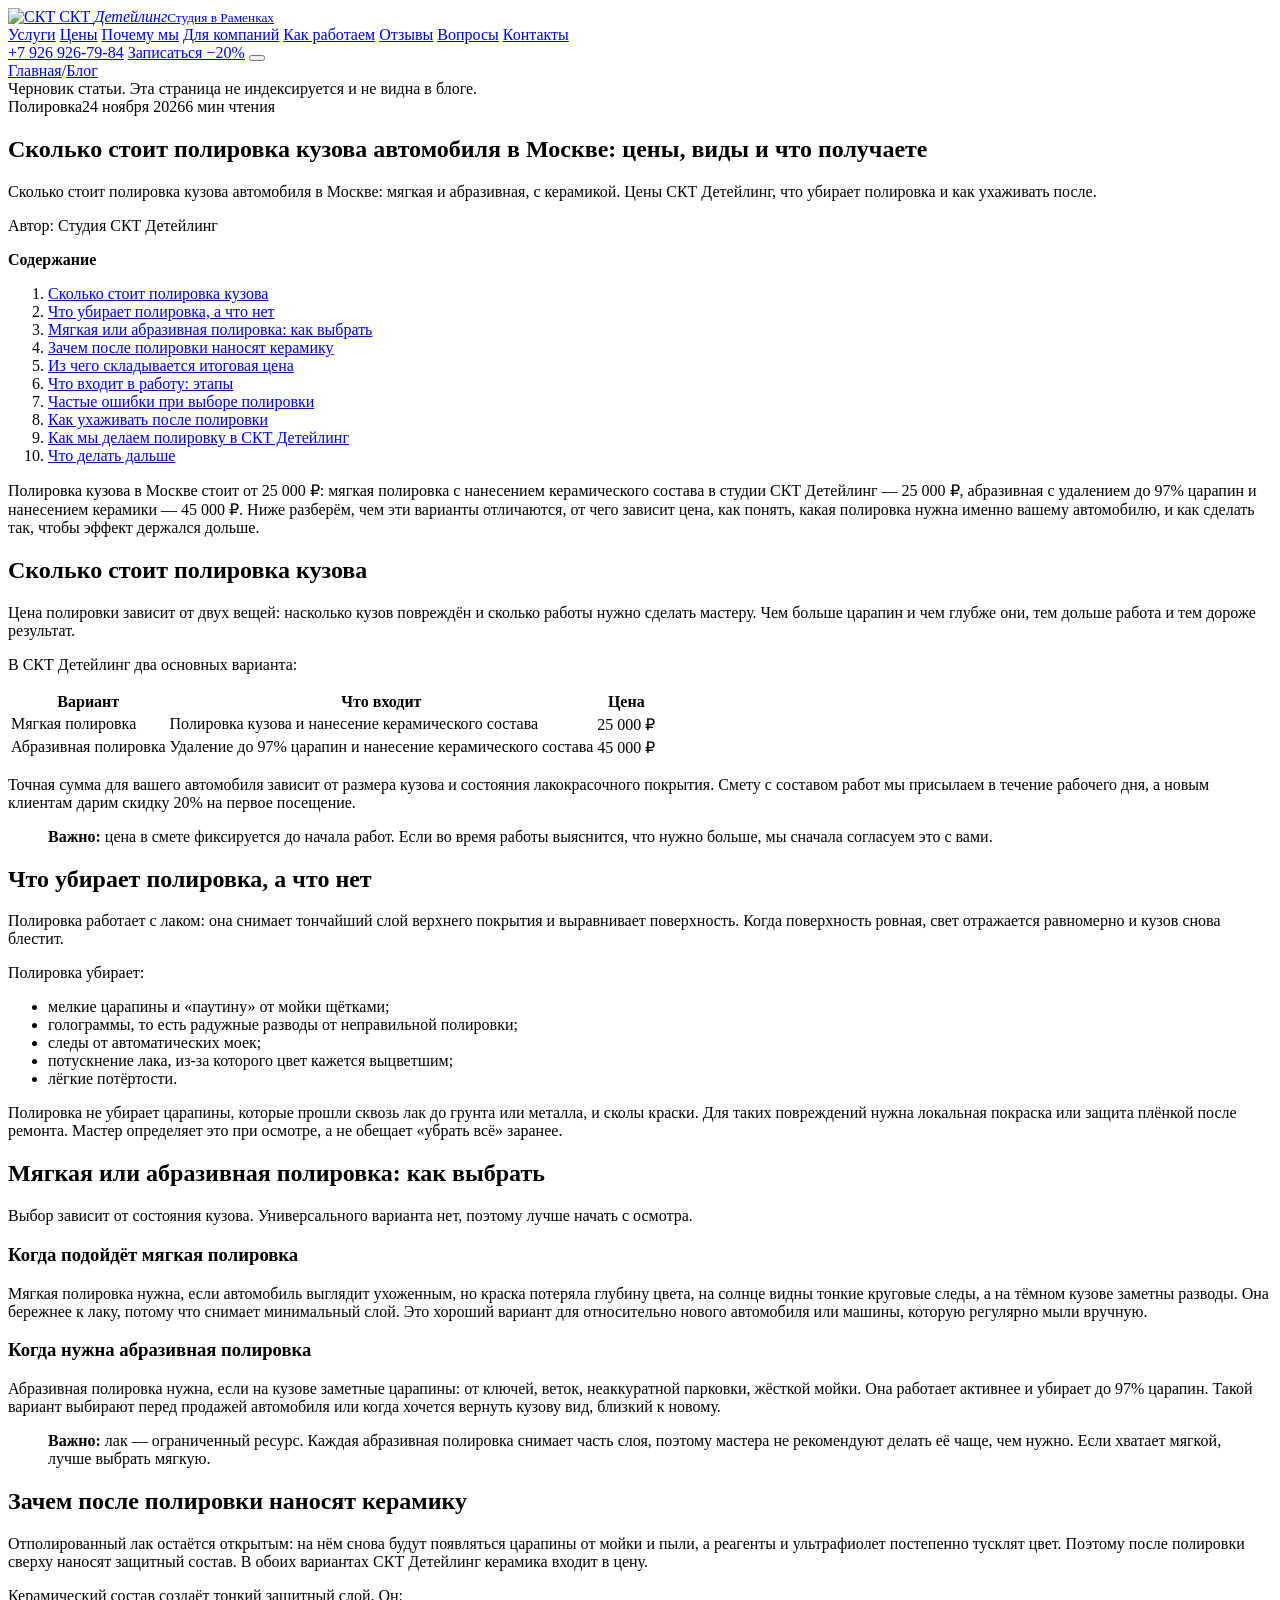
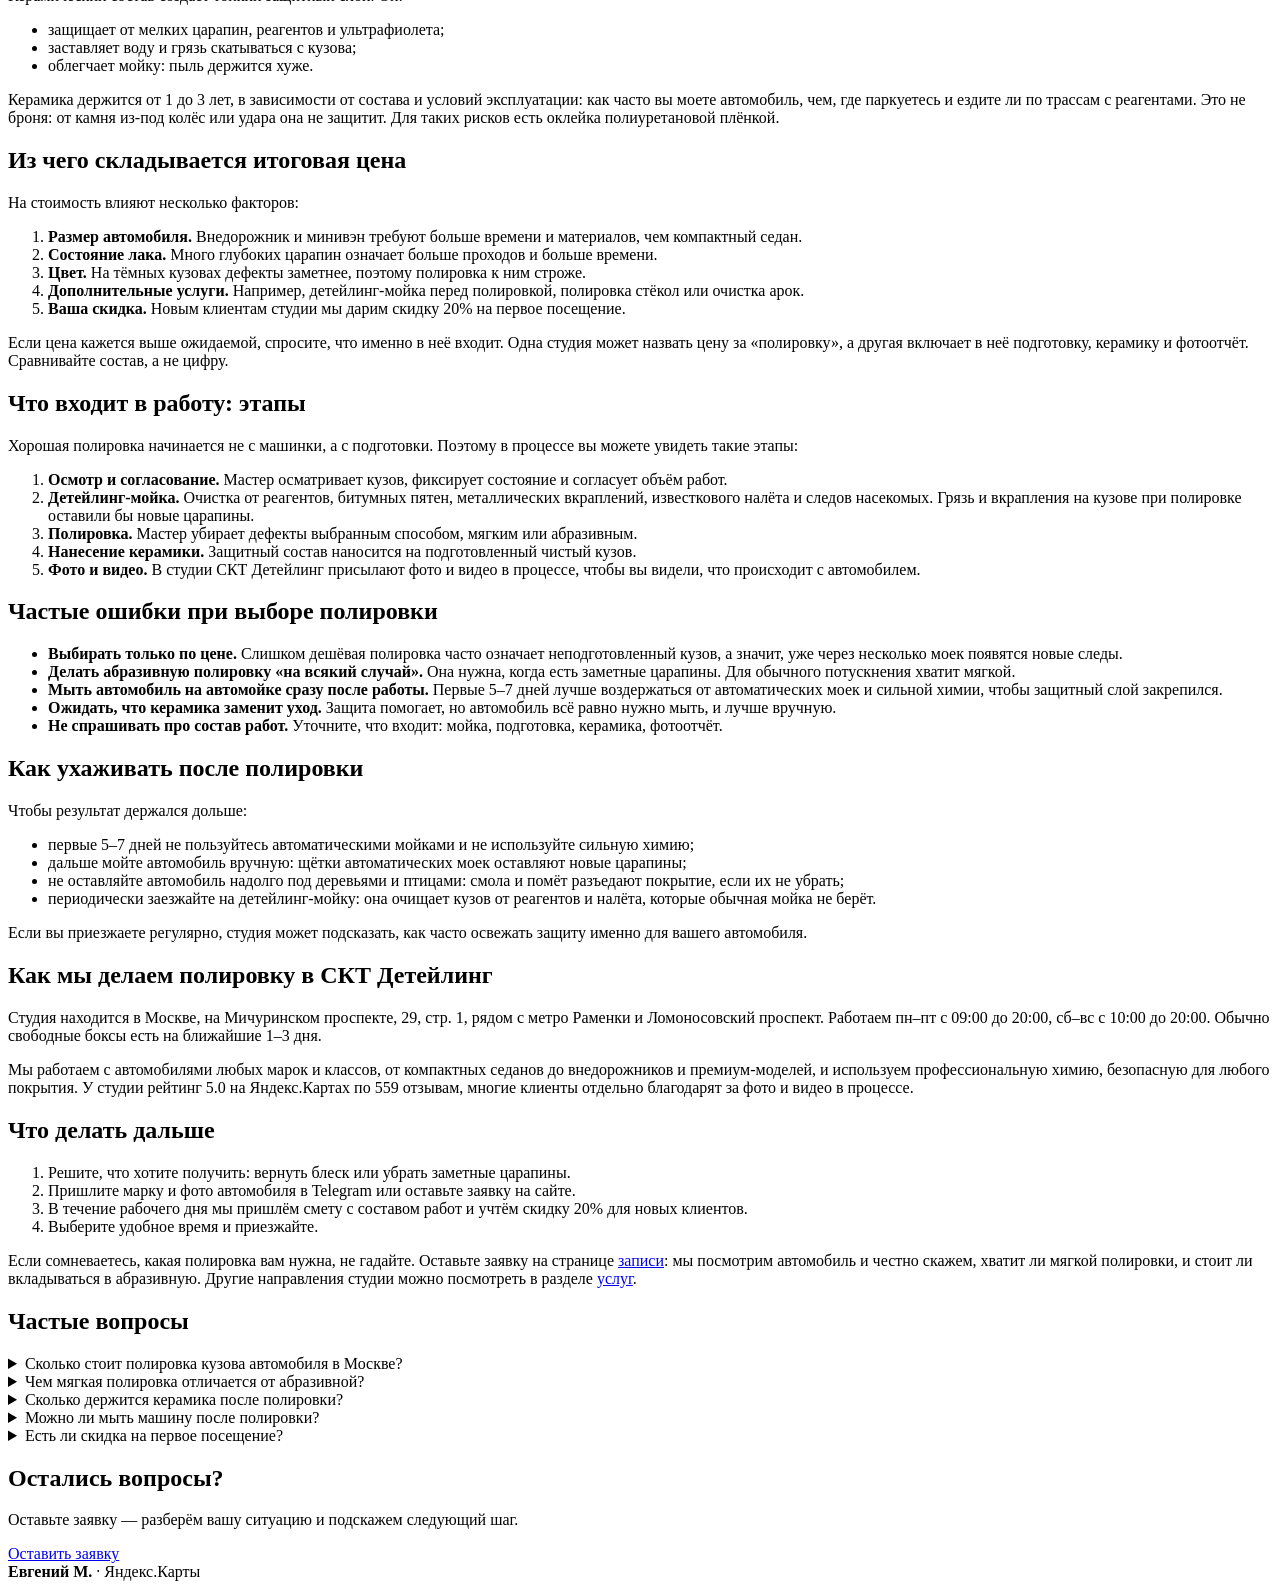
==== commit 4d5531b2: "blog: автообновление" ====
--- a/blog/preview/d2d0f2e88a7d/skolko-stoit-polirovka-kuzova-moskva/index.html
+++ b/blog/preview/d2d0f2e88a7d/skolko-stoit-polirovka-kuzova-moskva/index.html
@@ -54,7 +54,7 @@
   <nav class="b-crumbs" aria-label="Хлебные крошки"><a href="/skt-detailing/">Главная</a><span>/</span><a href="/skt-detailing/blog/">Блог</a></nav>
   <div class="b-preview">Черновик статьи. Эта страница не индексируется и не видна в блоге.</div>
   <header class="b-head">
-    <div class="b-meta"><span class="b-chip">Полировка</span><time datetime="2026-11-23">23 ноября 2026</time><span>6 мин чтения</span></div>
+    <div class="b-meta"><span class="b-chip">Полировка</span><time datetime="2026-11-24">24 ноября 2026</time><span>6 мин чтения</span></div>
     <h1>Сколько стоит полировка кузова автомобиля в Москве: цены, виды и что получаете</h1>
     <p class="b-lead">Сколько стоит полировка кузова автомобиля в Москве: мягкая и абразивная, с керамикой. Цены СКТ Детейлинг, что убирает полировка и как ухаживать после.</p>
     <p class="b-author">Автор: Студия СКТ Детейлинг</p>
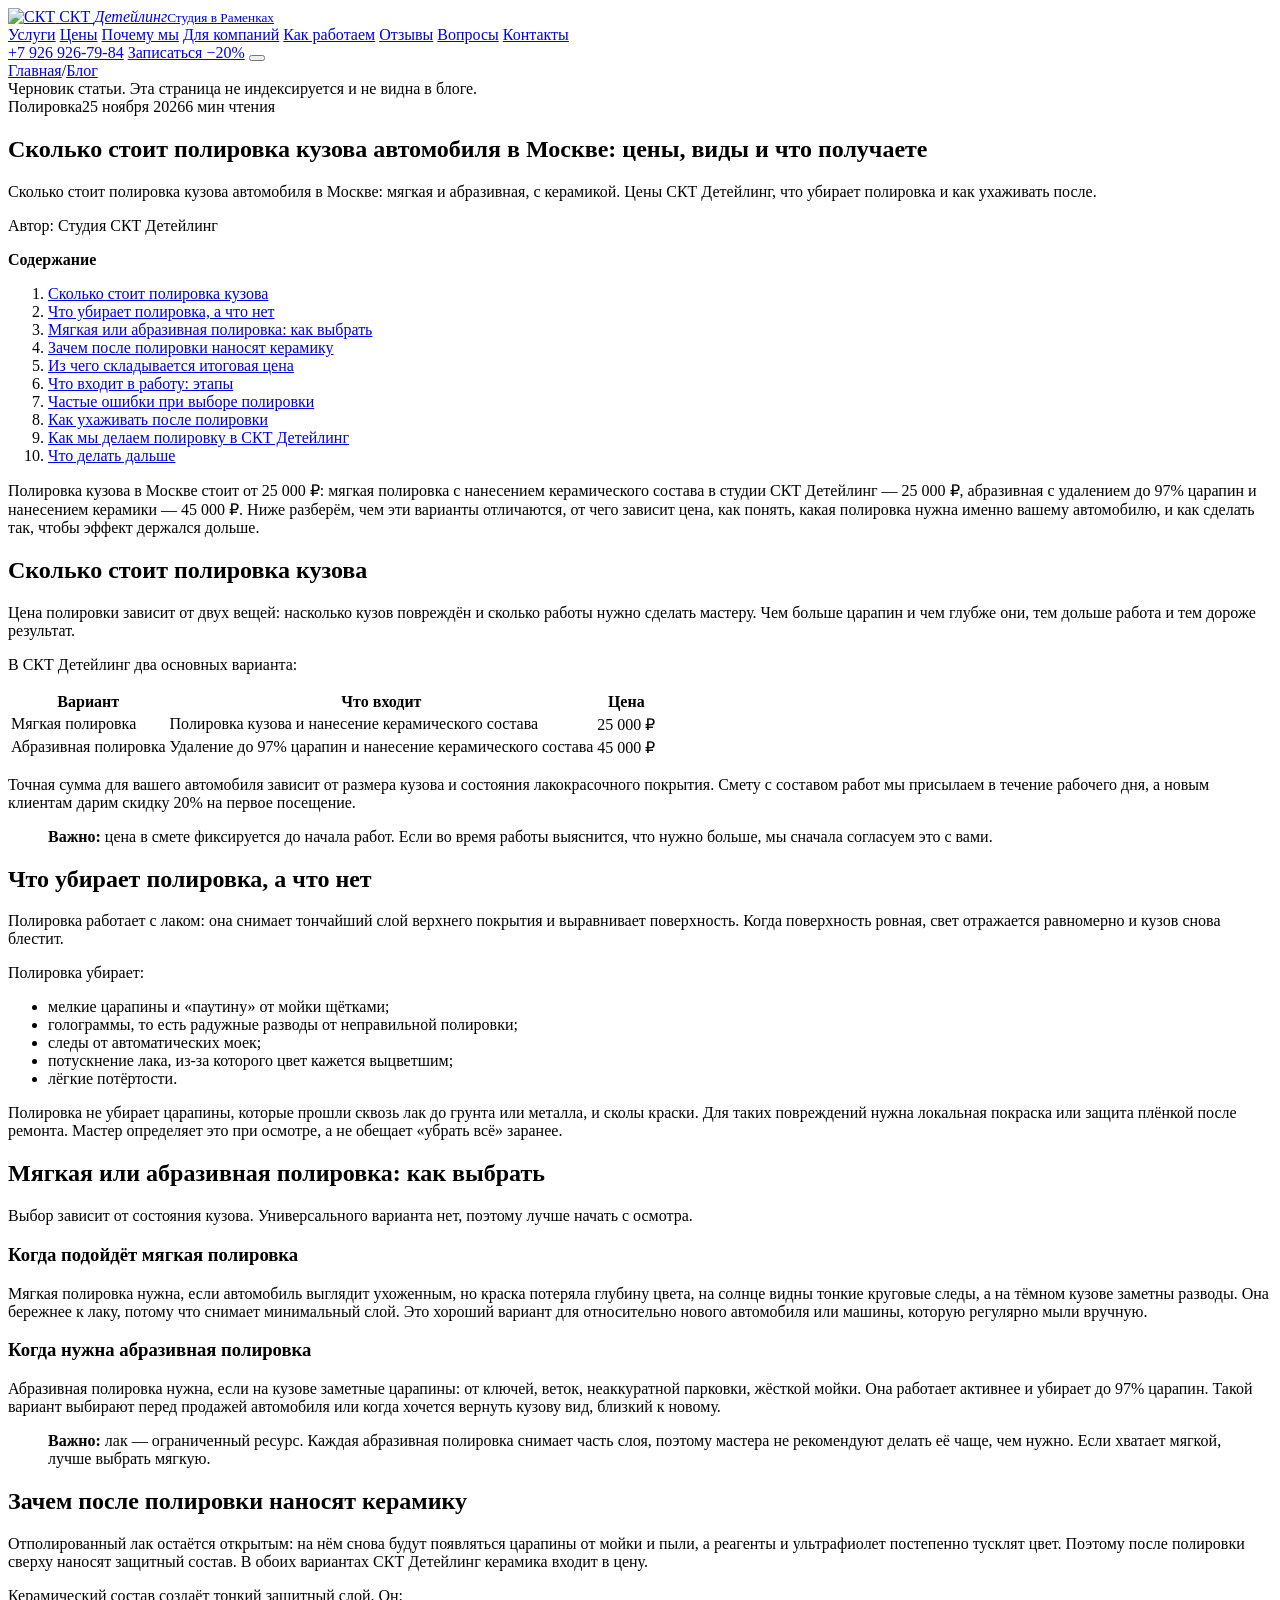
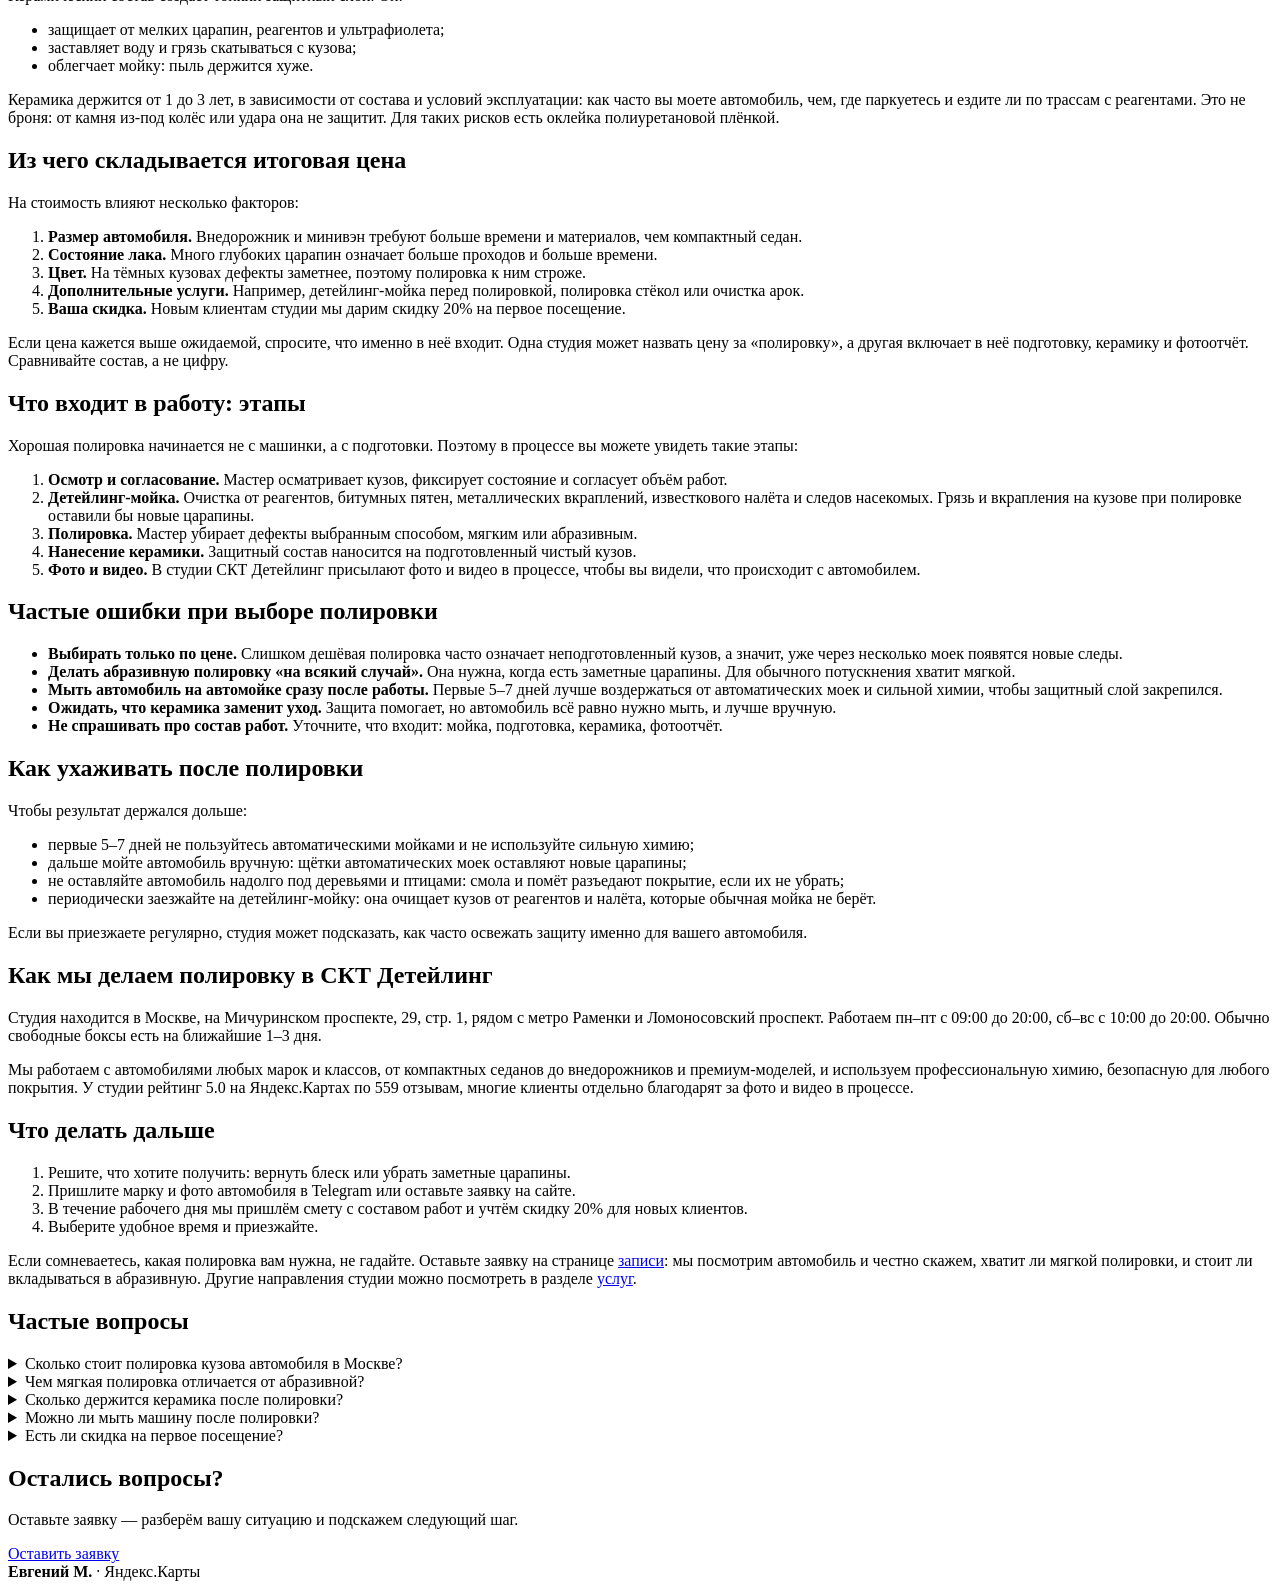
==== commit 85e05144: "blog: автообновление" ====
--- a/blog/preview/d2d0f2e88a7d/skolko-stoit-polirovka-kuzova-moskva/index.html
+++ b/blog/preview/d2d0f2e88a7d/skolko-stoit-polirovka-kuzova-moskva/index.html
@@ -54,7 +54,7 @@
   <nav class="b-crumbs" aria-label="Хлебные крошки"><a href="/skt-detailing/">Главная</a><span>/</span><a href="/skt-detailing/blog/">Блог</a></nav>
   <div class="b-preview">Черновик статьи. Эта страница не индексируется и не видна в блоге.</div>
   <header class="b-head">
-    <div class="b-meta"><span class="b-chip">Полировка</span><time datetime="2026-11-24">24 ноября 2026</time><span>6 мин чтения</span></div>
+    <div class="b-meta"><span class="b-chip">Полировка</span><time datetime="2026-11-25">25 ноября 2026</time><span>6 мин чтения</span></div>
     <h1>Сколько стоит полировка кузова автомобиля в Москве: цены, виды и что получаете</h1>
     <p class="b-lead">Сколько стоит полировка кузова автомобиля в Москве: мягкая и абразивная, с керамикой. Цены СКТ Детейлинг, что убирает полировка и как ухаживать после.</p>
     <p class="b-author">Автор: Студия СКТ Детейлинг</p>
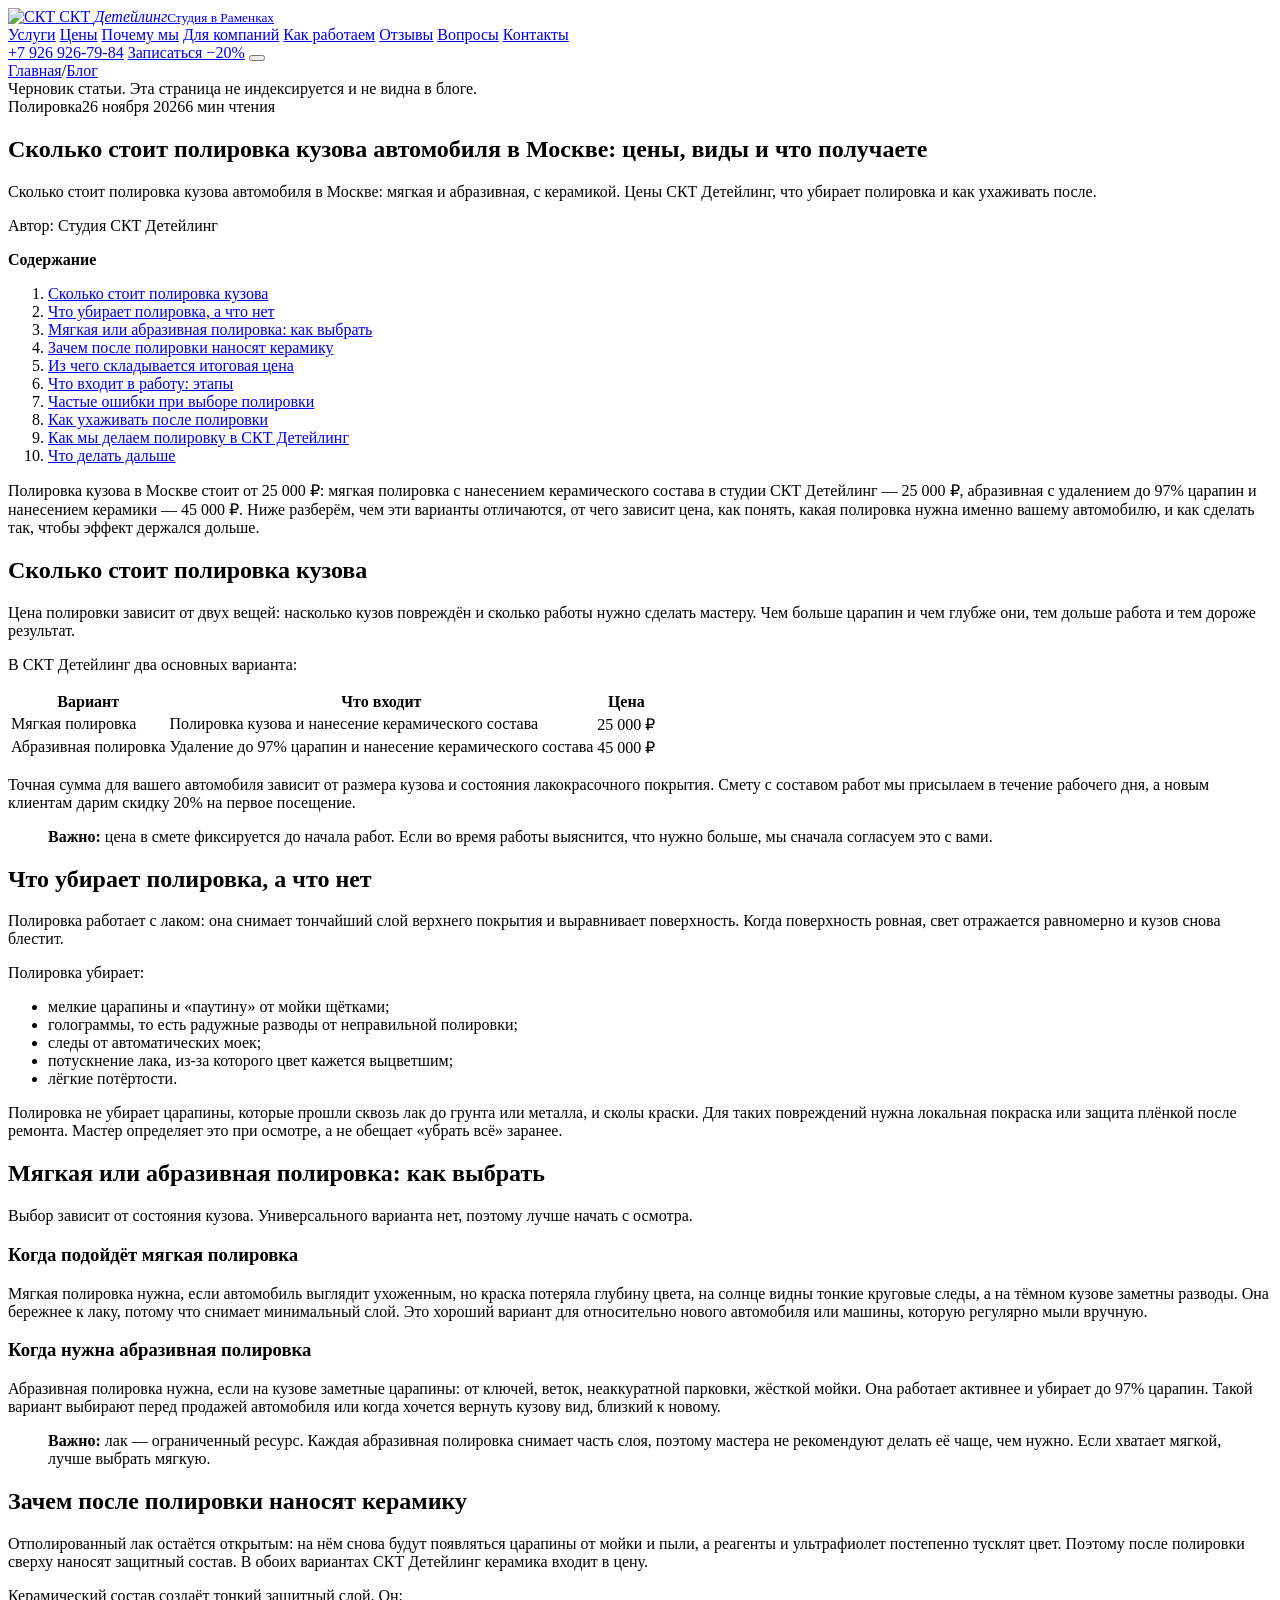
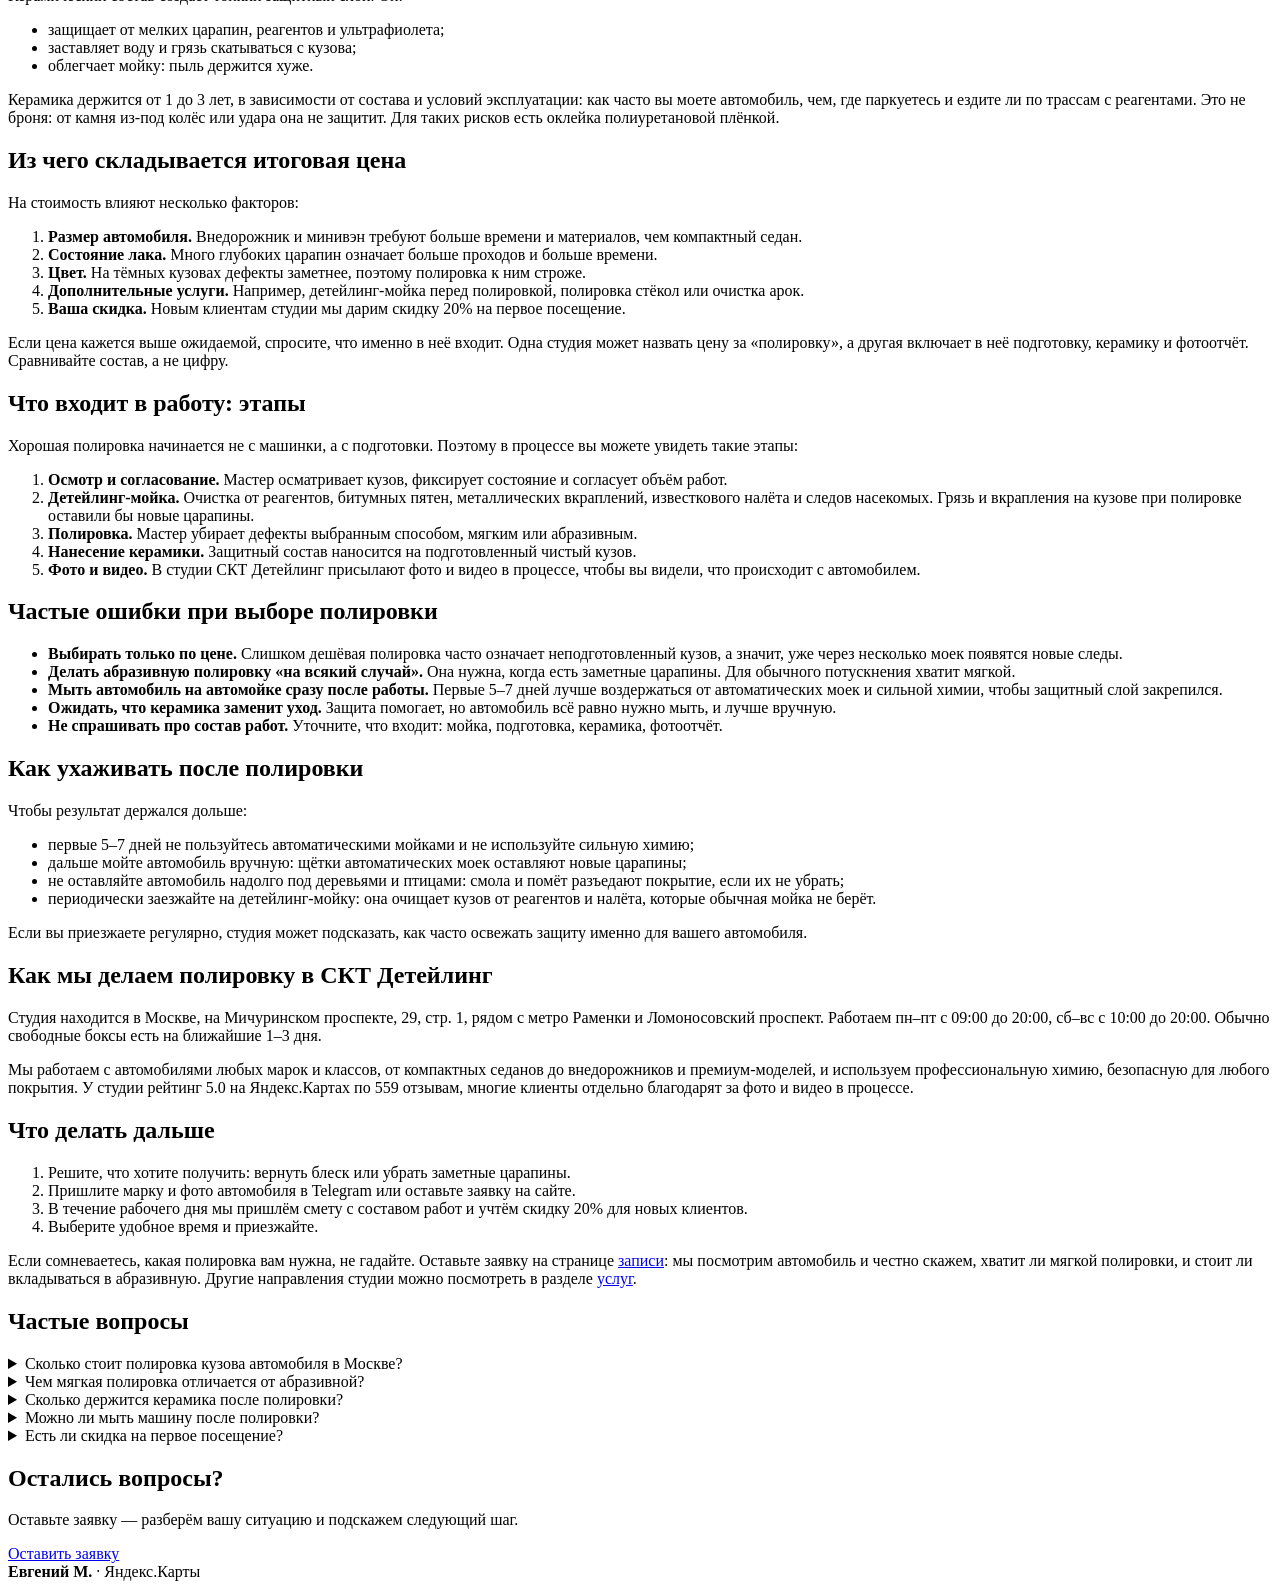
==== commit 99c1e530: "blog: автообновление" ====
--- a/blog/preview/d2d0f2e88a7d/skolko-stoit-polirovka-kuzova-moskva/index.html
+++ b/blog/preview/d2d0f2e88a7d/skolko-stoit-polirovka-kuzova-moskva/index.html
@@ -54,7 +54,7 @@
   <nav class="b-crumbs" aria-label="Хлебные крошки"><a href="/skt-detailing/">Главная</a><span>/</span><a href="/skt-detailing/blog/">Блог</a></nav>
   <div class="b-preview">Черновик статьи. Эта страница не индексируется и не видна в блоге.</div>
   <header class="b-head">
-    <div class="b-meta"><span class="b-chip">Полировка</span><time datetime="2026-11-25">25 ноября 2026</time><span>6 мин чтения</span></div>
+    <div class="b-meta"><span class="b-chip">Полировка</span><time datetime="2026-11-26">26 ноября 2026</time><span>6 мин чтения</span></div>
     <h1>Сколько стоит полировка кузова автомобиля в Москве: цены, виды и что получаете</h1>
     <p class="b-lead">Сколько стоит полировка кузова автомобиля в Москве: мягкая и абразивная, с керамикой. Цены СКТ Детейлинг, что убирает полировка и как ухаживать после.</p>
     <p class="b-author">Автор: Студия СКТ Детейлинг</p>
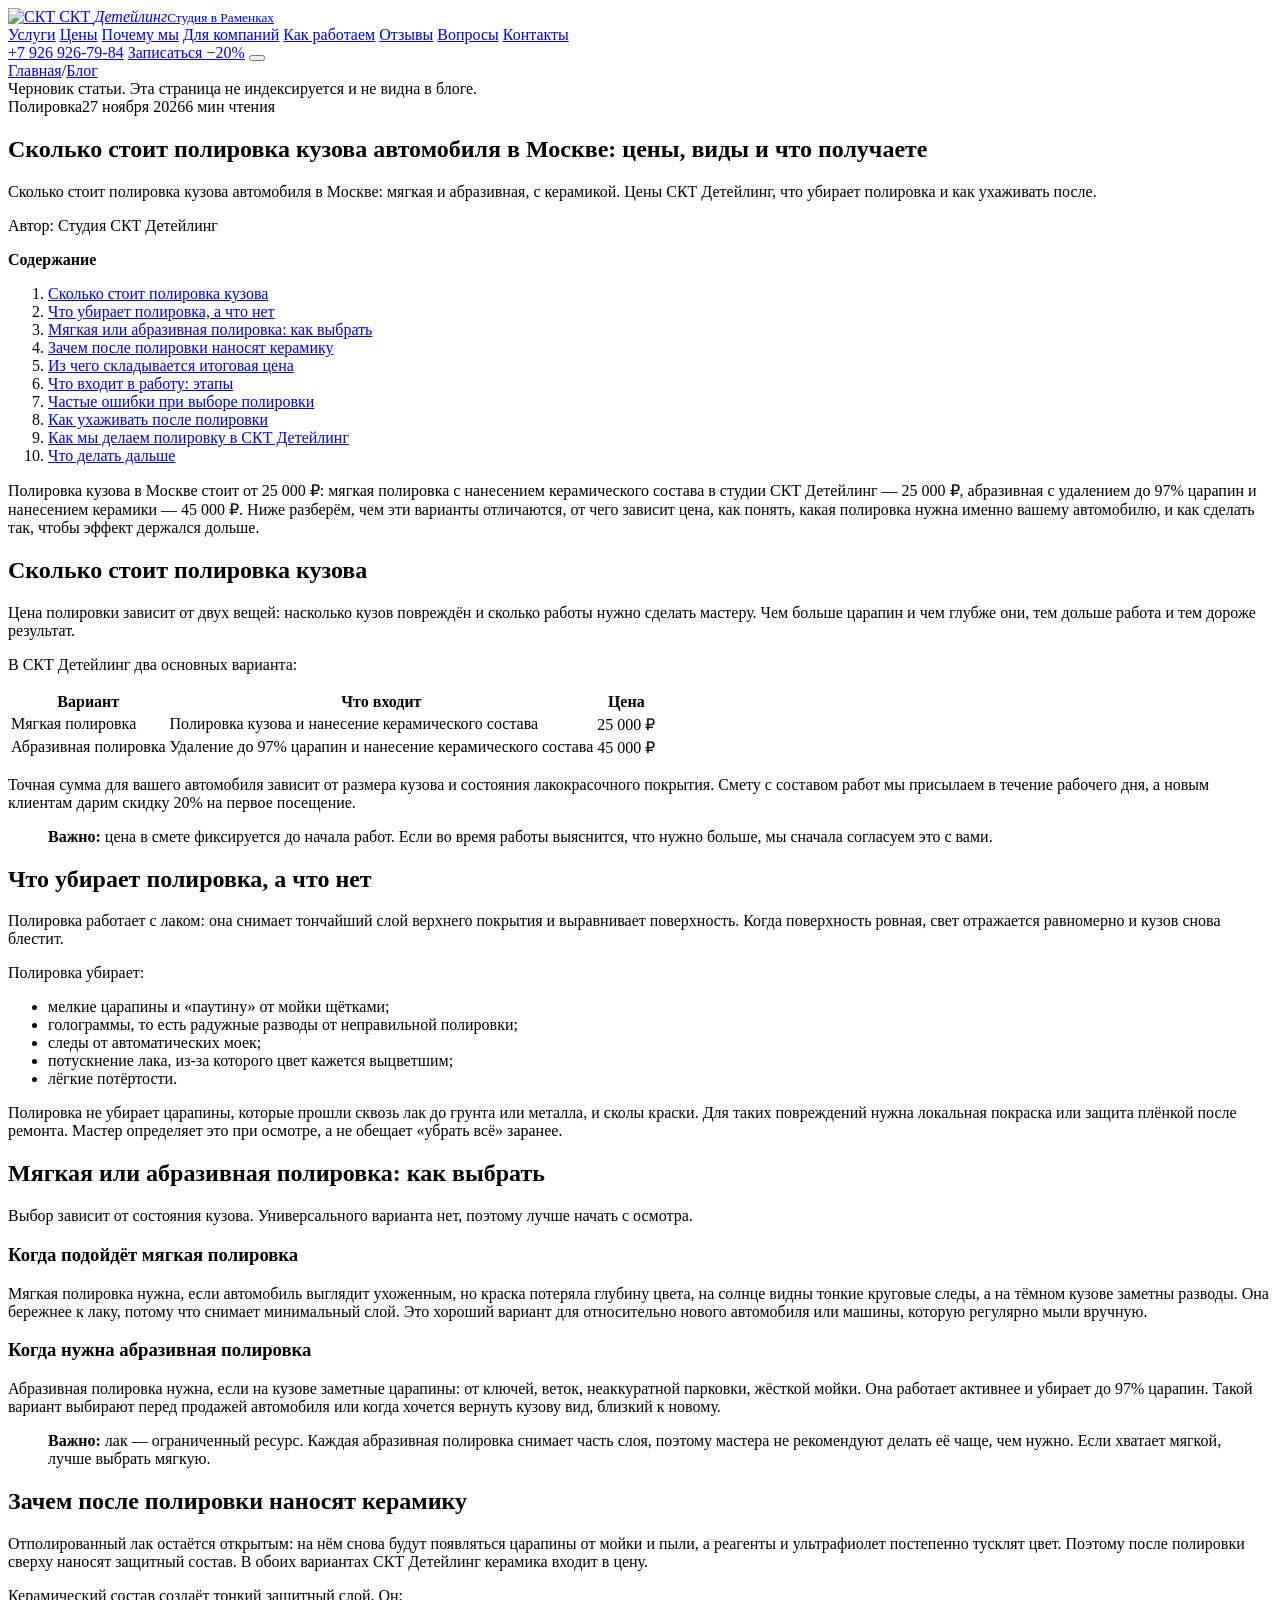
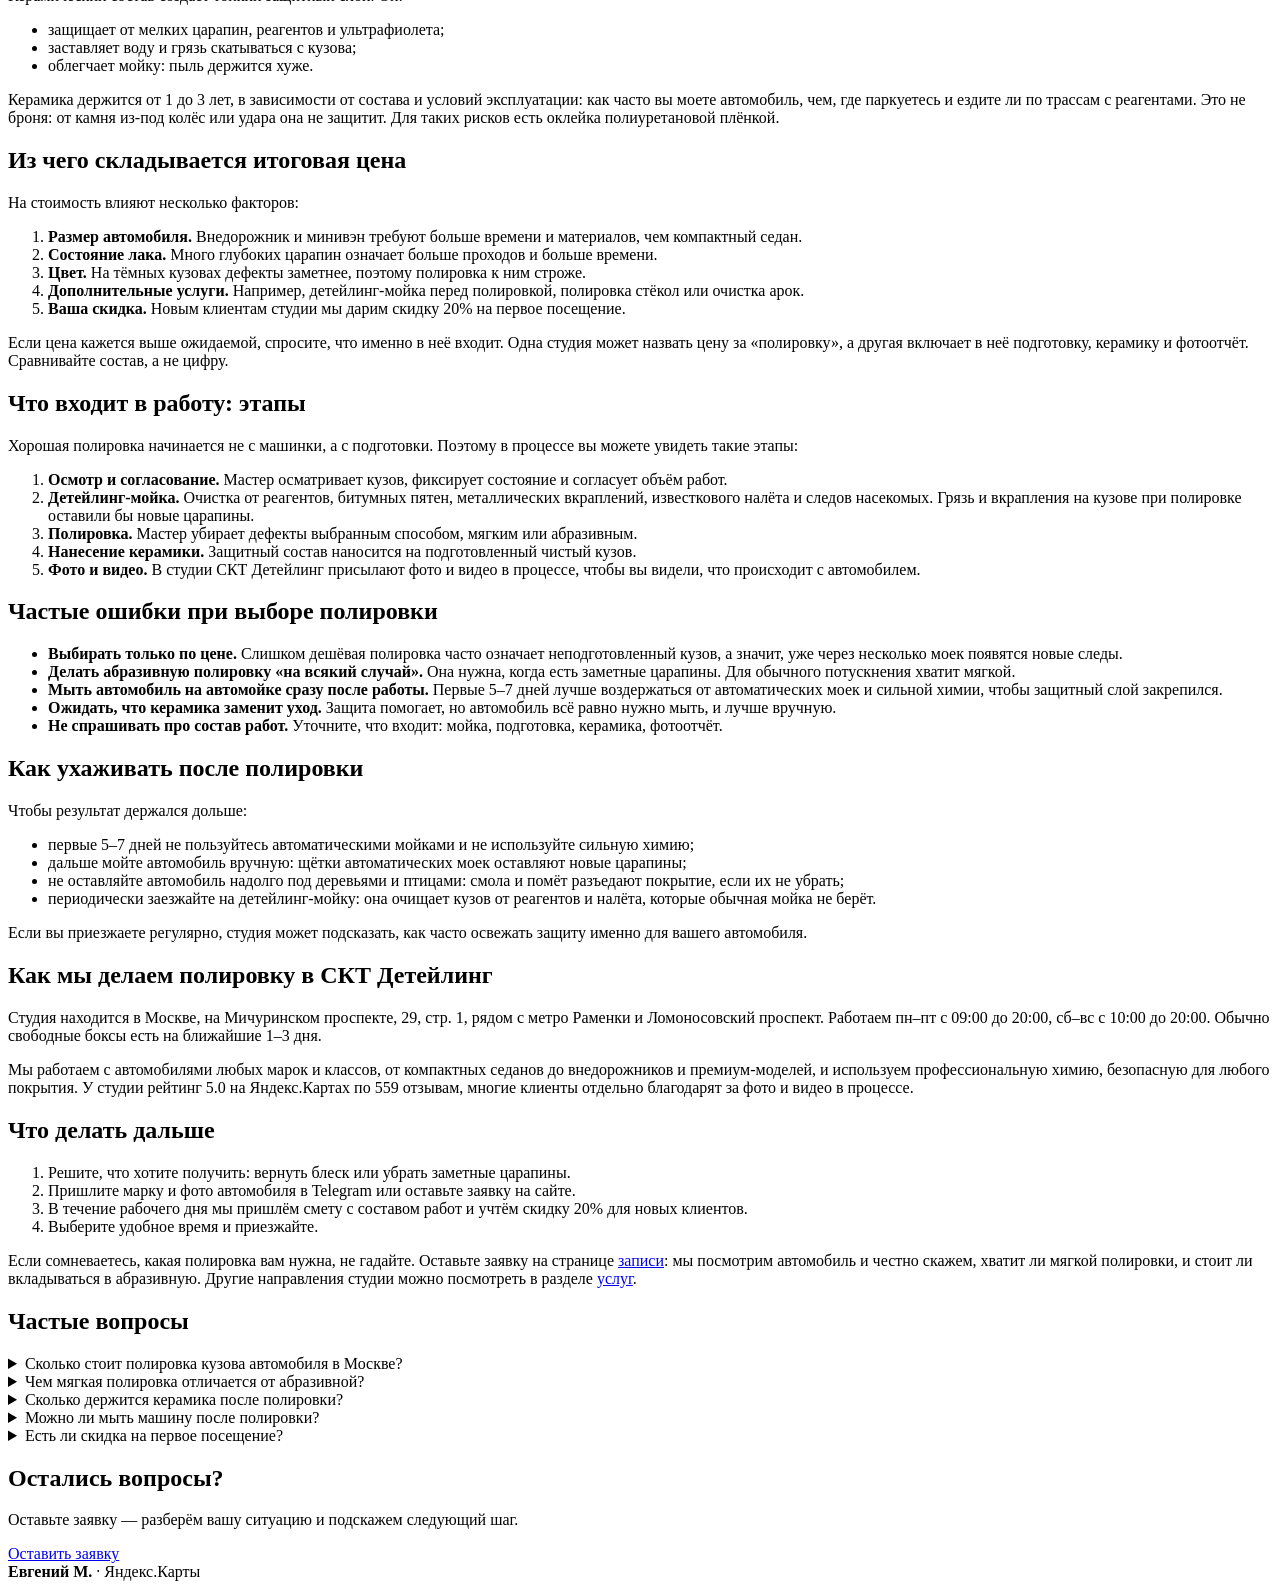
==== commit 33f3a4fe: "blog: автообновление" ====
--- a/blog/preview/d2d0f2e88a7d/skolko-stoit-polirovka-kuzova-moskva/index.html
+++ b/blog/preview/d2d0f2e88a7d/skolko-stoit-polirovka-kuzova-moskva/index.html
@@ -54,7 +54,7 @@
   <nav class="b-crumbs" aria-label="Хлебные крошки"><a href="/skt-detailing/">Главная</a><span>/</span><a href="/skt-detailing/blog/">Блог</a></nav>
   <div class="b-preview">Черновик статьи. Эта страница не индексируется и не видна в блоге.</div>
   <header class="b-head">
-    <div class="b-meta"><span class="b-chip">Полировка</span><time datetime="2026-11-26">26 ноября 2026</time><span>6 мин чтения</span></div>
+    <div class="b-meta"><span class="b-chip">Полировка</span><time datetime="2026-11-27">27 ноября 2026</time><span>6 мин чтения</span></div>
     <h1>Сколько стоит полировка кузова автомобиля в Москве: цены, виды и что получаете</h1>
     <p class="b-lead">Сколько стоит полировка кузова автомобиля в Москве: мягкая и абразивная, с керамикой. Цены СКТ Детейлинг, что убирает полировка и как ухаживать после.</p>
     <p class="b-author">Автор: Студия СКТ Детейлинг</p>
